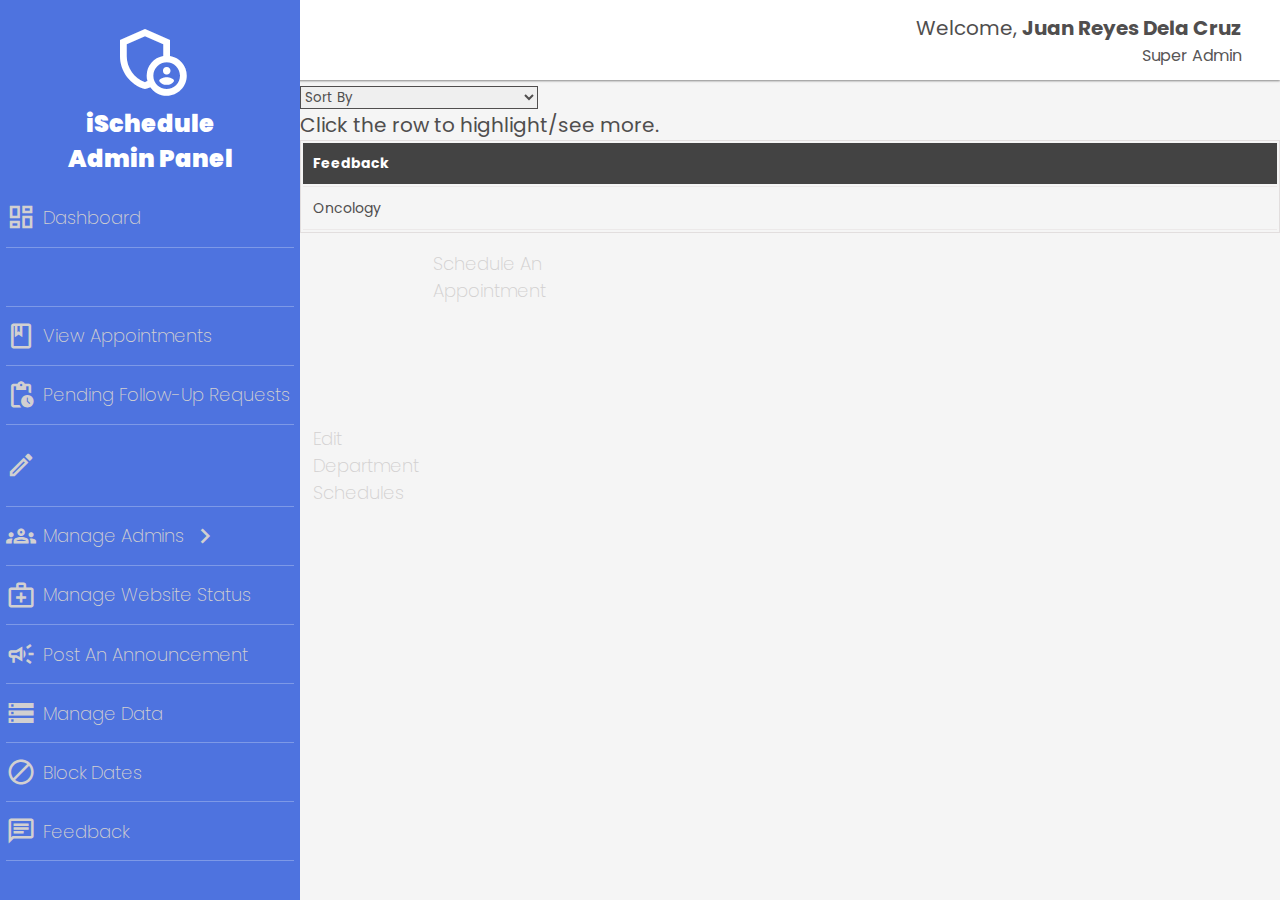
==== index.html @ d6fb269b "Finish feedback layout" ====
<!DOCTYPE html>
<html lang="en">
<head>
    <meta charset="UTF-8">
    <meta name="viewport" content="width=device-width, initial-scale=1.0">

    <!-- AOS -->
    <link rel="stylesheet" href="https://unpkg.com/aos@next/dist/aos.css" />
    <script defer src="https://unpkg.com/aos@next/dist/aos.js"></script>

    <!-- BOOTSTRAP -->
    <link href="https://cdn.jsdelivr.net/npm/bootstrap@5.3.0/dist/css/bootstrap.min.css" rel="stylesheet" integrity="sha384-9ndCyUaIbzAi2FUVXJi0CjmCapSmO7SnpJef0486qhLnuZ2cdeRhO02iuK6FUUVM" crossorigin="anonymous">
    <script defer src="https://cdn.jsdelivr.net/npm/bootstrap@5.3.0/dist/js/bootstrap.bundle.min.js" integrity="sha384-geWF76RCwLtnZ8qwWowPQNguL3RmwHVBC9FhGdlKrxdiJJigb/j/68SIy3Te4Bkz" crossorigin="anonymous"></script>
    
    <!-- GOOGLE API -->
    <link href="https://fonts.googleapis.com/icon?family=Material+Icons+Outlined" rel="stylesheet">
    
    <link rel="stylesheet" href="./css/main.css">

    <script defer src="./js/calendarGenerator.js"></script>
    <script defer src="./js/index.js"></script>
    <script defer src="./js/htmlContent.js"></script>
    <title>iSchedule Admin</title>
</head>
<body>
    <div class="darken-screen"></div>
    <header>
        <div class="wrapper">
            <div class="header__left">
                <button class="header-btn" data-click="doNothing">
                    <div class="header-btn burger-ico" data-click="doNothing"></div>
                </button>
            </div>
            <div class="header__right">
                <div class="greeting" data-click="doNothing">
                    <span class="welcome accBtn" data-click="doNothing">Welcome,&nbsp</span>
                    <span class="account-name accBtn"data-click="doNothing">Juan Reyes Dela Cruz</span>
                </div>
                <div class="role accBtn" data-click="doNothing">Super Admin</div>
                <div class="account-setting">
                    <button class="account-setting__content account-setting__link--myAcc" onclick="generateAccountSettings()">
                        <span class="material-icons-outlined ico-acc">manage_accounts</span>
                        Account Settings
                    </button>
                    <button class="account-setting__content account-setting__btn--logout" style="color:red;" onclick="confirmSignOut()">
                        <span class="material-icons-outlined ico-acc" style="color:red;">logout</span>
                        Sign Out
                    </button> 
                </div>
            </div>
        </div>
    </header>
    <div class="nav-links" data-click="doNothing">
        <div class="nav-item-wrapper">
            <div class="nav-links__item nav-links__title" data-click="doNothing">
                <h1 data-click="doNothing"><span class="material-icons-outlined ico-admin"data-click="doNothing">admin_panel_settings</span>iSchedule <br> Admin Panel</h1>
            </div>
            <button class="nav-links__item" onclick="generateDashboard();">
                <span class="material-icons-outlined ico-nav">dashboard</span>
                Dashboard
            </button>
            <button class="nav-links__item" onclick="generateSchedule();">
                <span class="material-icons-outlined ico-nav">calendar_month</span>
                Schedule An Appointment
            </button>
            <button class="nav-links__item" onclick="generateViewSchedule();">
                <span class="material-icons-outlined ico-nav">book</span>
                View Appointments
            </button>
            <button class="nav-links__item" onclick="alert('gawan');">
                <span class="material-icons-outlined ico-nav">pending_actions</span>
                Pending Follow-Up Requests
            </button>
            <!-- IN HERE ASIDE SA PEDE IEDIT YUNG SCHEDULE PER DEPARTMENT PEDE RIN IBLOCK OR ISARADO ALL INCOMING APPOINTMENTS -->
            <button class="nav-links__item">
                <span class="material-icons-outlined ico-nav">edit_calendar</span>
                Edit Department Schedules
            </button>
            <div class="nav-links__item manage-admins" data-click="doNothing" onclick="showManageAdmins();">
                <button class="btn-content" id="btn--manage-admins" data-click="doNothing">
                    <span class="material-icons-outlined ico-nav" data-click="doNothing">groups</span>
                    Manage Admins
                    <span class="material-icons-outlined ico-nav change" data-click="doNothing">chevron_right</span>
                </button>
                <div class="manage-admins__sub-container" style="display: none;">
                    <button class="btn-content manage-admins__sub" onclick="generateAdminLogs();">
                        <span class="material-icons-outlined ico-nav--sub">feed</span>
                        Admin Logs
                    </button>
                    <button class="btn-content manage-admins__sub" onclick="generateAdminList();">
                        <span class="material-icons-outlined ico-nav--sub">format_list_bulleted</span>
                        Admin List
                    </button>
                    <button class="btn-content manage-admins__sub"  onclick="generateCreateAcc();">
                        <span class="material-icons-outlined ico-nav--sub">person_add_alt</span>
                        Create New Admin
                    </button>
                    <!-- <button class="btn-content manage-admins__sub" onclick="generateDisableAcc()">
                        <span class="material-icons-outlined ico-nav--sub">person_remove_alt_1</span>
                        Remove Admin
                    </button> -->
                </div>
            </div>
            <button class="nav-links__item" onclick="generateWebsiteStatus()">
                <span class="material-icons-outlined ico-nav">medical_services</span>
                Manage Website Status
            </button>
            <button class="nav-links__item" onclick="generatePostAnnouncement()">
                <span class="material-icons-outlined ico-nav">campaign</span>
                Post An Announcement
            </button>
            <!-- dito pede mag perma delete ng schedules logs admins data whatever -->
            <button class="nav-links__item" onclick="generateManageData()">
                <span class="material-icons-outlined ico-nav">storage</span>
                Manage Data
            </button>
            <button class="nav-links__item" onclick="generateBlockDates()">
                <span class="material-icons-outlined ico-nav">block</span>
                Block Dates
            </button>
            <button class="nav-links__item" onclick="alert('gawan')">
                <span class="material-icons-outlined ico-nav">chat</span>
                Feedback
            </button>
        </div>
    </div>
    <main>
        <!-- Gawin dito sa HTML yung pages then icut then paste the innerHtml -->
        <!-- Yung overflow:auto sa section natin ipasok was sa main -->
        <section class="feedback">
            <div class="feedback-content">
                <select class="form-select" aria-label="Default select example">
                    <option value="" selected hidden disabled>Sort By</option>
                    <option value="">Oldest to Latest</option>
                    <option value="">Latest to Oldest</option>
                    <option value="">Lowest Rating to Highest Rating</option>
                    <option value="">Highest Rating to Lowest Rating</option>
                </select>
                <div class="feedback__table">
                    <span>Click the row to highlight/see more.</span>
                    <div class="table-container">
                        <table class="schedule-table">
                            <thead>
                                <tr>
                                    <th>Feedback</th>
                                </tr>
                            </thead>
                            <tbody>
                                <tr>
                                    <td>Oncology</td>
                                </tr>         
                            </tbody>
                        </table>
                    </div>
                </div>
            </div>
        </section>
    </main>
    <button type="button" class="btn btn-primary modal-launcher" data-bs-toggle="modal" data-bs-target="#staticBackdrop" style="display:none">
        Launch static backdrop modal
    </button>
    <div class="modal fade" id="staticBackdrop" data-bs-backdrop="static" data-bs-keyboard="false" tabindex="-1" aria-hidden="true">
        <div class="modal-dialog modal-dialog-centered">
        <div class="modal-content">
            <div class="modal-header">
            <h1 class="modal-title fs-5" id="staticBackdropLabel">Modal title</h1>
            <button type="button" class="btn-close" data-bs-dismiss="modal" aria-label="Close"></button> 
            </div>
            <div class="modal-body">
            ...
            </div>
            <div class="modal-footer">
            <button type="button" class="btn btn-secondary negative" data-bs-dismiss="modal">Close</button>
            <button type="button" class="btn btn-primary positive" data-bs-dismiss="modal">Understood</button>
            </div>
        </div>
        </div>
      </div>
</body>
</html>
---- css/main.css ----
@import url("https://fonts.googleapis.com/css2?family=Poppins&display=swap");
* {
  box-sizing: border-box;
  font-family: "Poppins", sans-serif;
  color: rgb(80, 78, 78);
  margin: 0;
  padding: 0;
}

input, select, textarea, input:focus, select:focus, textarea:focus {
  outline: none !important;
  border-width: 1px !important;
  border-color: rgb(80, 78, 78);
}

*::-webkit-scrollbar {
  height: 0.8rem;
  width: 0.8rem;
  margin-right: 20px !important;
}

*::-webkit-scrollbar-track {
  box-shadow: inset 0 0 6px rgba(82, 111, 189, 0);
  background-color: rgb(232, 228, 228);
}

*::-webkit-scrollbar-thumb {
  background-color: rgb(209, 208, 208);
  outline: 1px solid rgba(204, 202, 202, 0.69);
}

*::-webkit-scrollbar-thumb:hover {
  background-color: rgb(191, 189, 189);
}

label:hover {
  cursor: pointer;
}

.form-select {
  border: 1px solid rgb(80, 78, 78) !important;
  border-width: 1px !important;
}

.form-select:focus {
  border-color: unset !important;
  box-shadow: unset !important;
}

.form-check-input:hover {
  cursor: pointer;
}

.form-check-input:focus {
  box-shadow: unset !important;
}

html {
  font-size: 11px;
}

body {
  width: 100vw;
  height: -moz-fit-content;
  height: fit-content;
  min-height: 100vh;
  display: flex;
  flex-flow: column;
  overflow-x: hidden;
  background-color: whitesmoke;
  position: relative;
}

main {
  flex: 1;
  width: 100%;
  height: 100%;
}

.wrapper {
  margin: 0 auto;
  max-width: 1920px;
  width: 100%;
  height: 50px;
  display: flex;
  flex-flow: row nowrap;
  justify-content: space-between;
  align-items: center;
  -webkit-user-select: none;
     -moz-user-select: none;
          user-select: none;
}

header {
  width: 100%;
  background-color: white;
  box-shadow: 0px 1px 2px rgba(73, 73, 73, 0.633);
  padding: 0 3vw;
  z-index: 9;
}
header .header__left {
  display: flex;
  flex-flow: row nowrap;
  align-items: center;
  gap: 2vw;
  justify-content: flex-start;
}
header .header__right {
  width: 100%;
  display: flex;
  align-items: flex-end;
  justify-content: center;
  flex-flow: column;
  position: relative;
}

.header__right .greeting {
  width: 100%;
  display: flex;
  flex-flow: row nowrap;
  justify-content: flex-end;
  font-size: 1rem;
}
.header__right .greeting .account-name {
  font-weight: 700;
}
.header__right .greeting .welcome:hover, .header__right .greeting .account-name:hover {
  cursor: pointer;
}
.header__right .role {
  width: 100%;
  color: rgb(88, 86, 86);
  font-size: 0.8rem;
  text-align: right;
}
.header__right .role:hover {
  cursor: pointer;
}
@keyframes appear {
  0% {
    height: 0;
  }
  20% {
    height: 20%;
  }
  40% {
    height: 40%;
  }
  60% {
    height: 60%;
  }
  80% {
    height: 80%;
  }
  100% {
    height: 100%;
  }
}
.header__right .account-setting {
  display: none;
  width: 100%;
  max-width: 150px;
  height: -moz-fit-content;
  height: fit-content;
  background-color: white;
  border-radius: 5px;
  box-shadow: inset 0px 0px 2px rgba(20, 20, 20, 0.589);
  flex-flow: column;
  justify-content: center;
  align-items: center;
  overflow: hidden;
  position: absolute;
  top: 30px;
}
.header__right .account-setting .account-setting__content {
  background-color: transparent;
  text-decoration: none;
  border: unset;
  color: rgb(80, 78, 78);
  font-weight: 700;
  width: 100%;
  height: -moz-fit-content;
  height: fit-content;
  display: flex;
  flex-flow: row nowrap;
  align-items: center;
  justify-content: flex-start;
  gap: 5px;
  font-size: 1rem;
  padding: max(13px, 0.7vw);
}
.header__right .account-setting .account-setting__content:hover {
  background-color: rgb(208, 206, 206);
}
.header-btn {
  display: flex;
  align-items: center;
  justify-content: flex-start;
  max-width: 60px;
  min-width: 40px;
  width: 5vw;
  height: 40px;
  border: unset;
  z-index: 1;
  background-color: transparent;
}
.header-btn .burger-ico {
  background-color: transparent;
  border: 2px solid rgb(80, 78, 78);
  max-width: 40px;
  min-width: 30px;
  width: 5vw;
  position: relative;
  height: 3px;
  border-radius: 5px;
}
.header-btn .burger-ico::before, .header-btn .burger-ico::after {
  content: "";
  border: 2px solid rgb(80, 78, 78);
  max-width: 40px;
  min-width: 30px;
  width: 5vw;
  position: absolute;
  height: 3px;
  left: -2px;
  bottom: 7px;
  border-radius: 5px;
}
.header-btn .burger-ico::after {
  top: 7px;
}

.darken-screen {
  background-color: black;
  height: 100%;
  min-height: 100vh;
  width: 100vw;
  opacity: 0.5;
  position: absolute;
  display: none;
  transition-duration: 500ms;
  z-index: 998;
}

.nav-item-wrapper {
  width: 100%;
  display: flex;
  flex-flow: column;
  justify-content: center;
  align-items: flex-start;
  height: 95vh;
}

.nav-links {
  background-color: #4e73df;
  width: 50vw;
  position: absolute;
  height: 100%;
  left: -300px;
  transition-duration: 400ms;
  max-width: 300px;
  z-index: 999;
  padding: max(5px, 0.5vw);
}
.nav-links .ico-nav, .nav-links .ico-nav--sub {
  color: rgb(210, 208, 208);
  font-size: 1.5rem;
}
.nav-links h1 {
  width: 100%;
  color: white;
  font-size: 1.2rem;
  display: flex;
  flex-flow: column;
  justify-content: flex-start;
  align-items: center;
  gap: max(5px, 0.5vw);
  text-align: center;
  font-weight: 1000;
}
.nav-links .ico-admin {
  color: white;
  font-size: 4rem;
}

.nav-links__item {
  height: max(35px, 15%);
  border: unset;
  display: flex;
  font-size: 0.9rem;
  justify-content: flex-start;
  align-items: center;
  color: rgb(210, 208, 208);
  font-weight: 200;
  border-bottom: 1px solid rgba(255, 255, 255, 0.27);
  gap: max(5px, 0.5vw);
  text-align: left;
  width: 100%;
  -webkit-user-select: none;
     -moz-user-select: none;
          user-select: none;
  background-color: transparent;
}

.manage-admins {
  height: max(35px, 15%);
  display: flex;
  flex-flow: column;
  justify-content: center;
  align-items: flex-start;
  border-bottom: 1px solid rgba(255, 255, 255, 0.27);
  position: relative;
}
@keyframes appear {
  0% {
    transform: translate(-200px, 0px);
  }
  25% {
    transform: translate(-150px, 0px);
  }
  50% {
    transform: translate(-100px, 0px);
  }
  75% {
    transform: translate(-50px, 0px);
  }
  100% {
    transform: translate(0, 0px);
  }
}
.manage-admins .manage-admins__sub-container {
  position: absolute;
  background-color: #4e73df;
  top: 0;
  left: 105%;
  transition-duration: 1s;
  width: 100%;
  padding: 0 max(10px, 0.5vw);
  animation-name: appear;
  animation-duration: 200ms;
  animation-iteration-count: 1;
  animation-timing-function: ease-in-out;
}
.manage-admins .manage-admins__sub {
  margin: 20px 0;
  font-size: 0.8rem;
}
.manage-admins .manage-admins__sub:hover, .manage-admins .manage-admins__sub:hover .ico-nav--sub {
  color: white;
}

.manage-admins__sub:hover .ico-nav--sub {
  cursor: pointer !important;
  color: white;
}

.manage-admins:hover .ico-nav, .manage-admins:hover #btn--manage-admins {
  cursor: pointer !important;
  color: white;
}

.btn-content {
  min-height: max(35px, 15%);
  height: -moz-fit-content;
  height: fit-content;
  display: flex;
  border: unset;
  justify-content: flex-start;
  align-items: center;
  color: rgb(210, 208, 208);
  font-weight: 200;
  gap: max(5px, 0.5vw);
  text-align: left;
  width: 100%;
  -webkit-user-select: none;
     -moz-user-select: none;
          user-select: none;
  background-color: transparent;
  font-size: 0.9rem;
}

button.nav-links__item:hover, button.nav-links__item:hover .ico-nav {
  color: white;
  cursor: pointer;
}

.nav-links__title {
  width: 100%;
  padding-top: max(10px, 1vw);
  height: -moz-fit-content;
  height: fit-content;
  margin-bottom: max(10px, 1vw);
  border-bottom: unset;
  -webkit-user-select: none;
     -moz-user-select: none;
          user-select: none;
}

.nav-links__title:hover {
  cursor: unset;
}

.account {
  width: 100%;
  display: flex;
  flex-flow: row nowrap;
  justify-content: space-between;
}

.acc-details .welcome {
  color: white;
}
.acc-details .account-name {
  color: white;
}
.acc-details .role {
  color: white;
}

.btn--logout {
  background-color: red;
  border: 1px solid rgb(147, 9, 9);
  color: white;
  width: 25%;
  height: 25px;
  border-radius: 5px;
  font-size: 1rem;
  font-weight: 700;
}

@media only screen and (min-width: 400px) {
  html {
    font-size: 15px;
  }
  .wrapper {
    height: 60px;
  }
  header .header__left {
    width: 50%;
    gap: 1vw;
  }
  header .header__left h1 {
    font-size: 1.5rem;
  }
  .header__right .account-setting {
    top: 45px;
  }
  .header-btn .burger-ico::before, .header-btn .burger-ico::after {
    bottom: 10px;
  }
  .header-btn .burger-ico::after {
    top: 10px;
  }
}
@media only screen and (min-width: 900px) {
  .wrapper {
    height: 80px;
  }
  .header-btn {
    display: none;
  }
  .nav-links {
    left: 0 !important;
  }
  html {
    font-size: 20px;
  }
  .header__right .account-setting {
    top: 60px;
  }
  .darken-screen {
    display: none !important;
  }
  main {
    padding-left: 300px;
  }
}
.ico-acc {
  color: rgb(80, 78, 78);
}

.add-admin {
  width: 100%;
  height: 100%;
}

.form-container {
  width: 100%;
  height: 100%;
  display: flex;
  justify-content: center;
  align-items: flex-start;
  overflow: hidden;
}

.form {
  box-shadow: 0 0 10px rgba(110, 110, 110, 0.558);
  background-color: white;
  width: max(280px, 40%);
  height: -moz-fit-content;
  height: fit-content;
  border-radius: max(7px, 1vw);
  margin: max(10px, 1.5vw) 0;
  padding: max(10px, 1vw) max(20px, 5vw);
  overflow: hidden;
  border-bottom: min(10px, 5vw) solid #7995e7;
  display: grid;
  grid-template-columns: repeat(auto-fit, minmax(100%, 1fr));
  gap: max(15px, 1.5vw);
  justify-items: center;
  position: relative;
  transition-duration: 500ms;
}
.form input {
  outline: none;
}
.form input:hover {
  border: unset;
}
.form input:focus {
  outline: unset;
}
.form h2 {
  display: flex;
  align-items: center;
  flex-flow: column;
  gap: max(5px, 0.5vw);
  font-size: 1.3rem;
  color: #4e73df;
  font-weight: 700;
  -webkit-user-select: none;
     -moz-user-select: none;
          user-select: none;
}
.form .ico-nav {
  font-size: 3rem;
  border-radius: 100px;
  padding: max(15px, 1.2vw);
  -webkit-user-select: none;
     -moz-user-select: none;
          user-select: none;
  transition-duration: 500ms;
  z-index: 1;
  background-color: #4e73df;
  color: white;
  border: 5px solid white;
}

.custom-shape-divider-top-1689432371 {
  position: absolute;
  top: 0;
  left: 0;
  width: 100%;
  overflow: hidden;
  line-height: 0;
}

.custom-shape-divider-top-1689432371 svg {
  position: relative;
  display: block;
  width: calc(133% + 1.3px);
  height: 100px !important;
}

.custom-shape-divider-top-1689432371 .shape-fill {
  fill: #4e73df;
}

/** For tablet devices **/
@media (min-width: 768px) and (max-width: 1023px) {
  .custom-shape-divider-top-1689432371 svg {
    width: calc(140% + 1.3px);
    height: 201px;
  }
}
/** For mobile devices **/
@media (max-width: 767px) {
  .custom-shape-divider-top-1689432371 svg {
    width: calc(142% + 1.3px);
    height: 85px;
  }
}
.input-container {
  border: 2px solid rgb(80, 78, 78);
  height: min(50px, 10vw);
  display: flex;
  flex-flow: row nowrap;
  justify-content: flex-start;
  align-items: center;
  border-radius: max(5px, 0.5vw);
  padding: 2px;
  width: 100%;
  max-width: 500px;
}
.input-container input {
  border: unset;
  border-radius: max(10px, 1vw);
  padding: 0 max(5px, 1vw);
  min-height: 20px;
  font-weight: 500;
  width: 100%;
}
.input-container input:focus ~ label,
.input-container input:valid ~ label {
  color: #4e73df;
  font-size: 0.9rem;
  transform: translate(5%, -110%);
}
.input-container label {
  color: rgb(80, 78, 78);
  position: absolute;
  background-color: whitesmoke;
  padding: 0 max(3px, 0.2vw);
  background-color: white;
  transition-duration: 200ms;
  font-size: 0.8rem;
}
.input-container label:hover {
  cursor: text;
}
.input-container .ico-pass {
  margin-right: 1%;
  font-size: 1rem;
  color: rgb(80, 78, 78);
}
.input-container .ico-pass:hover {
  cursor: pointer;
}

.btn--addAdmin {
  background-color: #0577fa;
  color: white;
  border: unset;
  border-radius: max(10px, 0.5vw);
  width: 100%;
  height: max(40px, 3vw);
}

.btn--addAdmin:hover {
  background-color: #1e85fb;
}

.radio-container {
  width: 120%;
  flex: 1 0 auto;
  display: flex;
  flex-flow: row nowrap;
  justify-content: center;
  gap: max(15px, 1vw);
  font-size: 0.9rem;
}
.radio-container .radiobtn-container {
  display: flex;
  flex-flow: row nowrap;
  align-items: center;
  justify-content: flex-start;
  gap: max(3px, 0.3vw);
}
.radio-container .radiobtn-container label {
  color: #4e73df;
  font-weight: 700;
}

@media only screen and (min-width: 450px) {
  .form {
    width: 90%;
  }
}
@media only screen and (min-width: 1200px) {
  .form {
    width: max(300px, 40%);
  }
  .form:hover .ico-nav {
    background-color: white;
    color: #4e73df;
    border: 5px solid #4e73df;
    transform: rotate(360deg);
    cursor: pointer;
  }
  .btn--addAdmin {
    width: 60%;
  }
}
input:-webkit-autofill,
input:-webkit-autofill:hover,
input:-webkit-autofill:focus {
  -webkit-box-shadow: 0 0 0px 1000px white inset;
}

.admin-logs-wrapper, .admin-list-wrapper {
  width: 95%;
  background-color: white;
  padding: max(10px, 2vw);
  box-shadow: 0 0 10px rgba(110, 110, 110, 0.558);
  border-radius: max(10px, 1.2vw);
  display: flex;
  flex-flow: column;
  justify-content: flex-start;
  align-items: center;
  max-height: 80vh;
}

.admin-logs, .admin-list {
  margin-top: max(15px, 1vw);
  display: flex;
  width: 100%;
  height: 80vh;
  flex-flow: column;
  justify-content: flex-start;
  align-items: center;
}
.admin-logs .admin-logs__body, .admin-logs .admin-table__body, .admin-list .admin-logs__body, .admin-list .admin-table__body {
  display: flex;
  flex-flow: column;
  justify-content: center;
  align-items: center;
  width: 100%;
  border-radius: max(7px, 1vw);
}
.admin-logs h2, .admin-list h2 {
  font-size: 1.5rem;
  font-weight: 600;
}
.admin-logs span, .admin-list span {
  margin-top: max(5px, 1vw);
  color: gray;
  font-size: 0.8rem;
}

.admin-logs__body .search-container {
  width: 40%;
  min-width: 250px;
  display: flex;
  flex-flow: row nowrap;
  align-items: flex-start;
  height: max(30px, 3vw);
  margin: max(10px, 1vw);
}
.admin-logs__body .search-container input {
  width: 100%;
  border: 2px solid rgb(80, 78, 78);
  border-radius: max(10px, 1vw) 0 0 max(10px, 1vw);
  height: 100%;
  border-right: unset;
  padding: 0 max(10px, 1vw);
}
.admin-logs__body .search-container input:focus {
  outline: unset;
}
.admin-logs__body .search-container button {
  background-color: white;
  border: 1px solid rgb(80, 78, 78);
  border-left: unset;
  width: max(30px, 3vw);
  border-radius: 0 max(10px, 1vw) max(10px, 1vw) 0;
  display: flex;
  align-items: center;
  justify-content: center;
  height: 100%;
}
.admin-logs__body .search-container button:hover {
  background-color: white;
}
.admin-logs__body .search-container .ico-search {
  color: rgb(80, 78, 78);
  font-size: 1.3rem;
  display: flex;
  margin: unset;
  align-items: center;
  justify-content: center;
}
.admin-logs__body button {
  background-color: #0577fa;
  border: unset;
  color: white;
  border-radius: max(4px, 0.5vw);
  padding: max(5px, 0.4vw);
  min-width: 70px;
  width: 100%;
  height: 100%;
}
.admin-logs__body button:hover {
  background-color: #1e85fb;
}

.admin-logs__filters {
  width: 100%;
  display: grid;
  grid-template-columns: repeat(auto-fit, minmax(40%, 1fr));
  gap: max(10px, 1vw);
  justify-items: flex-start;
  margin-bottom: max(15px, 1vw);
}
.admin-logs__filters input[type=date] {
  width: 100%;
  height: 100%;
  position: relative;
  border-radius: 0.375rem;
  padding: 0.375rem 2.25rem 0.375rem 0.75rem;
  text-align: left;
  background-color: white;
}
.admin-logs__filters input[type=date]::-webkit-calendar-picker-indicator {
  position: absolute;
  width: 100%;
  opacity: 0;
}
.admin-logs__filters .DatePickerInput::-webkit-inner-spin-button,
.admin-logs__filters .DatePickerInput::-webkit-calendar-picker-indicator {
  opacity: 0 !important;
  -webkit-appearance: none !important;
}
.admin-logs__filters .form-select {
  width: 100%;
  height: 100%;
  min-width: unset !important;
}

.table-container {
  width: 100%;
  max-height: 40vh;
  overflow: auto !important;
  border: 1px solid rgb(226, 222, 222);
}

.logs-table {
  width: 100%;
}

thead tr th {
  background-color: rgb(67, 67, 67);
  color: white;
  position: sticky;
  top: 0;
}

tr {
  width: 100%;
}

th {
  text-align: left;
  padding: max(10px, 0.8vw);
  -webkit-user-select: none;
     -moz-user-select: none;
          user-select: none;
  font-size: 0.7rem;
  max-width: max(5vw, 100px);
}

td {
  padding: max(10px, 0.8vw);
  text-align: left;
  max-width: max(5vw, 100px);
  overflow: hidden;
  text-overflow: ellipsis;
  white-space: nowrap;
  border: 1px solid rgb(236, 233, 233);
  transition-duration: 200ms;
  font-size: 0.7rem;
  border-right: none;
  border-left: none;
}
td button {
  background-color: transparent;
  border: unset;
  display: flex;
  justify-content: center;
  align-items: center;
  width: 100%;
  text-align: left;
  border-radius: 20px;
  height: 100%;
  gap: max(2px, 0.3vw);
}

td:hover {
  cursor: pointer;
}

.selected {
  overflow: unset;
  text-overflow: unset;
  white-space: unset;
  background-color: #0577fa;
  color: white;
  cursor: pointer;
}

.admin-table {
  width: 100%;
}
.admin-table td:nth-child(4) button, .admin-table th:nth-child(4) button {
  display: flex;
  justify-content: flex-start;
}
.admin-table .ico-list {
  margin: unset;
  height: unset;
  font-size: 1rem;
}
.admin-table .ico-edit {
  color: rgb(135, 176, 241);
  border-radius: 50px;
  padding: 4px;
  font-size: 0.7rem;
}
.admin-table .editBtn:hover .ico-edit {
  color: #9ebff4;
  cursor: pointer;
}
.admin-table .removeAdmin {
  color: red;
}
.admin-table .removeAdmin:hover {
  cursor: pointer;
  color: #cc0000;
}

.logs-table tr:nth-child(even), .admin-table tr:nth-child(even), .date-table tr:nth-child(even) {
  background-color: rgb(236, 235, 235);
}

.admin-table__body {
  display: flex;
  justify-content: center;
}
.admin-table__body .search-container {
  width: 40%;
  min-width: 250px;
  display: flex;
  flex-flow: row nowrap;
  align-items: flex-start;
  height: max(30px, 3vw);
}
.admin-table__body .ico-search {
  color: rgb(80, 78, 78);
  font-size: 1.3rem;
  display: flex;
  margin: unset;
  align-items: center;
  justify-content: center;
}
.admin-table__body input {
  width: 100%;
  border: 2px solid rgb(80, 78, 78);
  border-radius: max(10px, 1vw) 0 0 max(10px, 1vw);
  height: 100%;
  border-right: unset;
  padding: 0 max(10px, 1vw);
}
.admin-table__body input:focus {
  outline: unset;
}
.admin-table__body button {
  background-color: white;
  border: 1px solid rgb(80, 78, 78);
  border-left: unset;
  width: max(30px, 3vw);
  border-radius: 0 max(10px, 1vw) max(10px, 1vw) 0;
  display: flex;
  align-items: center;
  justify-content: center;
  height: 100%;
}

.block-date {
  width: 100%;
  height: -moz-fit-content;
  height: fit-content;
  display: flex;
  flex-flow: row-reverse wrap;
  justify-content: center;
  align-items: flex-start;
  gap: max(10px, 2vw);
  overflow: hidden;
}
.block-date .add-date {
  margin: max(15px, 1vw) 0;
  height: -moz-fit-content;
  height: fit-content;
  width: 95%;
  background-color: white;
  padding: max(20px, 2vw);
  display: flex;
  flex-flow: column;
  align-items: center;
  gap: max(10px, 1vw);
  border-radius: max(10px, 1.2vw);
  box-shadow: 0 0 10px rgba(110, 110, 110, 0.558);
}
.block-date .add-date span {
  position: relative;
  top: 10px;
  color: gray;
  font-size: 0.8rem;
}
.block-date .add-date .date-picker {
  width: 100%;
  display: flex;
  justify-content: flex-start;
}
.block-date .add-date input {
  background-color: transparent;
  border: unset;
  border-bottom: 2px solid gray;
  border-radius: unset;
  text-align: center;
}
.block-date .add-date input:focus {
  outline: unset;
}
.block-date .add-date #block-day, .block-date .add-date #block-month {
  flex: 1;
  min-width: 0;
}
.block-date .add-date #block-year {
  flex: 2;
  min-width: 0;
}
.block-date .other-info {
  display: flex;
  flex-flow: column;
  justify-content: flex-start;
  align-items: center;
  width: 100%;
  gap: max(10px, 2vw);
}
.block-date .other-info input {
  text-align: center;
  width: 100%;
}
.block-date .btn-submitblock {
  margin-top: auto;
  border: unset;
  color: white;
  background-color: #0577fa;
  width: 100%;
  border-radius: max(7px, 0.5vw);
  height: max(40px, 3vw);
}
.block-date .btn-submitblock:hover {
  background-color: #1e85fb;
}
.date-table {
  width: 100%;
}
.date-table thead {
  width: 100%;
}
.date-table tbody {
  width: 100%;
}
.date-table .removeDate {
  color: red;
}
.date-table .removeDate:hover {
  color: #cc0000;
}

.form-check-input {
  width: max(22px, 3vw) !important;
  max-width: 40px;
  border-radius: max(15px, 1vw) !important;
  background-color: #0577fa !important;
}

.website-status {
  background-color: whitesmoke;
  width: 100%;
  display: flex;
  justify-content: center;
  align-items: flex-start;
}
.website-status .website-status__wrapper {
  position: relative;
  background-color: white;
  width: 80%;
  height: -moz-fit-content;
  height: fit-content;
  margin-top: max(15px, 1vw);
  border-radius: max(7px, 1vw);
  display: flex;
  flex-flow: column;
  align-items: center;
  box-shadow: 0 0 10px rgba(110, 110, 110, 0.558);
  overflow: hidden;
}

.status {
  width: 100%;
  display: flex;
  flex-flow: column;
  align-items: center;
  padding: max(10px, 2vw);
  border-bottom: 2px solid rgba(112, 109, 109, 0.177);
  background-color: white;
}
.status .status__header {
  width: 100%;
  display: flex;
  flex-flow: row nowrap;
  justify-content: center;
  align-items: center;
  color: rgb(10, 204, 10);
  font-size: 2rem;
  font-weight: 700;
  -webkit-user-select: none;
     -moz-user-select: none;
          user-select: none;
}
.status .status__header .ico-live {
  color: rgb(10, 204, 10);
  font-size: 3rem;
  background-color: white;
}
.status .status__msg {
  max-width: 100%;
  text-align: center;
  overflow: auto;
  word-wrap: break-word;
  font-size: 0.9rem;
  color: gray;
  font-weight: 100;
}
.status .status__msg .msg-label {
  font-weight: 600;
}

.change-status {
  width: 100%;
  display: flex;
  flex-flow: column;
  padding: max(15px, 2vw);
  align-items: center;
  gap: max(10px, 1vw);
  border-radius: 20px;
  overflow: hidden;
}
.change-status .msg-container {
  width: 100%;
}
.change-status .msg-container label {
  font-weight: 600;
}
.change-status #statusMsg {
  width: 100%;
  resize: none;
  padding: max(10px, 1vw);
  border-radius: max(10px, 1vw);
}
.change-status #msg:focus {
  outline: none;
}
.change-status .form-select {
  width: 30%;
  min-width: 150px;
}
.change-status button {
  background-color: #0577fa;
  color: white;
  height: max(40px, 3vw);
  border-radius: max(5px, 0.5vw);
  border: unset;
  width: 100%;
  max-width: 600px;
}
.change-status button:hover {
  background-color: #1e85fb;
}
.change-status h3 {
  font-size: 1rem;
  margin: 0;
  padding: 0;
}

.modal-title {
  font-weight: 1000 !important;
  font-size: 1.3rem !important;
}

#textAreaCounter {
  text-align: right;
  color: gray;
}

.manage-data {
  display: flex;
  justify-content: center;
  align-items: flex-start;
  width: 100%;
  height: 85vh;
  overflow: hidden;
}
.manage-data .manage-date__content {
  width: 80%;
  margin-top: max(20px, 1.5vw);
  background-color: white;
  border-radius: max(7px, 1vw);
  box-shadow: 0 0 10px rgba(110, 110, 110, 0.558);
  padding: max(20px, 2vw);
  display: flex;
  flex-flow: column;
  gap: max(30px, 2vw);
}

.manage-date__content .field {
  padding-bottom: max(10px, 1vw);
  border-bottom: 1px solid rgba(97, 95, 95, 0.556);
}
.manage-date__content .field__name {
  font-weight: 700;
  font-size: 1.2rem;
}
.manage-date__content .field__desc {
  font-weight: 400;
  color: gray;
  font-size: 0.8rem;
}
.manage-date__content .field__delete-btn {
  border: unset;
  background-color: red;
  color: white;
  border-radius: max(5px, 0.5vw);
  padding: max(5px, 0.2vw);
  width: 40%;
  margin-left: auto !important;
  max-width: 120px;
}
.manage-date__content .field__delete-btn:hover {
  background-color: #cc0000;
}

.postAnnouncement {
  width: 100%;
  display: flex;
  justify-content: center;
  align-items: center;
}
.postAnnouncement .postAnnouncement__content {
  margin-top: max(15px, 1vw);
  background-color: white;
  width: 80%;
  border-radius: max(7px, 1vw);
  display: flex;
  flex-flow: column;
  justify-content: flex-start;
  align-items: center;
  padding: max(15px, 2vw);
  gap: max(10px, 1vw);
  box-shadow: 0 0 10px rgba(110, 110, 110, 0.558);
}

.postAnnouncement__content .announcement__input-container {
  width: 100%;
  display: flex;
  flex-flow: column;
}
.postAnnouncement__content .announcement__input-container label {
  font-weight: 600;
}
.postAnnouncement__content .announcement__input-container input {
  border-radius: max(5px, 0.5vw);
  padding: max(10px, 0.5vw);
}
.postAnnouncement__content .announcement__input-container textarea {
  border-radius: max(10px, 0.5vw);
  resize: none;
  padding: max(10px, 1vw);
}
.postAnnouncement__content .announcement__input-container div {
  text-align: right;
}
.postAnnouncement__content button {
  background-color: #0577fa;
  color: white;
  border: unset;
  border-radius: max(5px, 0.5vw);
  height: max(40px, 3vw);
  width: 100%;
  max-width: 600px;
}
.postAnnouncement__content button:hover {
  background-color: #1e85fb;
}

.dashboard {
  width: 100%;
  height: 100%;
  display: flex;
  flex-flow: row wrap;
  justify-content: center;
  align-items: center;
  overflow: hidden;
}
.dashboard .dashboard__left {
  flex: 1 0 auto;
  margin-top: max(15px, 1vw);
  width: 50%;
  min-width: 320px;
  max-width: 960px;
  height: 80vh;
}
.dashboard .dashboard__right {
  flex: 1 0 auto;
  margin-top: max(15px, 1vw);
  width: 50%;
  min-width: 320px;
  max-width: 960px;
  height: 80vh;
}

.dashboard__left {
  display: flex;
  flex-flow: row wrap;
  justify-content: center;
  align-items: flex-start;
  margin: max(15px, 1vw) 0;
  gap: 6%;
}
.dashboard__left .dashboard__stats {
  width: 90%;
  height: 47%;
  background-color: white;
  box-shadow: 0 0 10px rgba(110, 110, 110, 0.558);
  border-radius: max(10px, 1.2vw);
  display: flex;
  flex-flow: row wrap;
  overflow: hidden;
}
.dashboard__left .dashboard__stats .dashboard__block {
  flex: 1 0 30%;
  max-width: 33.333%;
  height: 50%;
  display: flex;
  justify-content: center;
  align-items: center;
  color: white;
  font-weight: 600;
  text-align: center;
  font-size: 0.6rem;
  flex-flow: column;
  -webkit-user-select: none;
     -moz-user-select: none;
          user-select: none;
  padding: max(5px, 0.5vw);
}
.dashboard__left .dashboard__stats .dashboard__block span {
  font-size: 1.3rem;
  font-weight: 1000;
  color: white;
  width: 100%;
  white-space: nowrap;
  overflow: hidden;
  text-overflow: ellipsis;
}
.dashboard__left .dashboard__stats .dashboard__block:nth-child(1) {
  background-color: rgb(239, 63, 63);
}
.dashboard__left .dashboard__stats .dashboard__block:nth-child(2) {
  background-color: rgb(57, 206, 149);
}
.dashboard__left .dashboard__stats .dashboard__block:nth-child(3) {
  background-color: rgb(181, 77, 229);
}
.dashboard__left .dashboard__stats .dashboard__block:nth-child(4) {
  background-color: rgb(63, 142, 239);
}
.dashboard__left .dashboard__stats .dashboard__block:nth-child(5) {
  background-color: rgb(239, 157, 63);
}
.dashboard__left .dashboard__stats .dashboard__block:nth-child(6) {
  background-color: rgb(113, 93, 226);
}
.dashboard__left .dashboard__per-dept {
  width: 90%;
  height: 47%;
  background-color: white;
  box-shadow: 0 0 10px rgba(110, 110, 110, 0.558);
  border-radius: max(10px, 1.2vw);
  padding: max(10px, 2vw);
  overflow-y: auto;
}
.dashboard__left .dashboard__per-dept select {
  font-size: 1rem;
  white-space: nowrap;
  overflow: hidden;
  text-overflow: ellipsis;
}

.dashboard__right {
  display: flex;
  justify-content: center;
  margin: max(15px, 1vw) 0;
  height: 100%;
}
.dashboard__right .dashboard__all-patients {
  height: 100%;
  width: 90%;
  background-color: white;
  max-height: 60vh;
  border-radius: max(10px, 1.2vw);
  overflow-y: auto;
  box-shadow: 0 0 10px rgba(110, 110, 110, 0.558);
}

.data-wrapper {
  width: 100%;
  height: 80%;
  display: grid;
  grid-template-columns: repeat(auto-fit, minmax(45%, 1fr));
  gap: max(30px, 1.5vw);
  padding: max(10px, 0.5vw);
}
.data-wrapper .data {
  font-size: 0.9rem;
  display: flex;
  justify-content: center;
  align-items: center;
}

.dashboard__header {
  display: flex;
  flex-flow: row nowrap;
  justify-content: center;
  align-items: center;
  margin-bottom: max(10px, 1.5vw);
  gap: max(5px, 0.5vw);
  padding: max(7px, 1vw);
}
.dashboard__header select {
  width: -moz-fit-content;
  width: fit-content;
  min-width: 40%;
}

.dept-bargraph {
  display: flex;
  width: 100%;
  flex-flow: column;
  overflow-y: auto;
  align-items: flex-start;
  gap: max(5px, 0.2vw);
  overflow: hidden;
}
.dept-bargraph .dept {
  color: rgb(80, 78, 78);
  display: flex;
  flex-flow: row nowrap;
  justify-content: flex-start;
  align-items: center;
  background-color: rgb(95, 205, 124);
  white-space: nowrap;
  padding-left: max(10px, 1vw);
  transition-duration: 500ms;
  -webkit-user-select: none;
     -moz-user-select: none;
          user-select: none;
  font-size: 0.8rem;
  height: 3vh;
}
.dept-bargraph .dept:hover {
  cursor: pointer;
  background-color: rgb(21, 247, 138);
}
.dept-bargraph .dept:nth-child(1) {
  width: 80.88%;
}
.dept-bargraph .dept:nth-child(2) {
  width: 40.88%;
}
.dept-bargraph .dept:nth-child(3) {
  width: 12.88%;
}
.dept-bargraph .dept:nth-child(4) {
  width: 10.88%;
}
.dept-bargraph .dept:nth-child(5) {
  width: 34.88%;
}
.dept-bargraph .dept:nth-child(6) {
  width: 35.88%;
}
.dept-bargraph .dept:nth-child(7) {
  width: 74.88%;
}
.dept-bargraph .dept:nth-child(8) {
  width: 42.88%;
}
.dept-bargraph .dept:nth-child(9) {
  width: 53.88%;
}
.dept-bargraph .dept:nth-child(10) {
  width: 11.88%;
}
.dept-bargraph .dept:nth-child(11) {
  width: 36.88%;
}
.dept-bargraph .dept:nth-child(12) {
  width: 15.88%;
}
.dept-bargraph .dept:nth-child(13) {
  width: 17.88%;
}
.dept-bargraph .dept:nth-child(14) {
  width: 41.88%;
}
.dept-bargraph .dept:nth-child(15) {
  width: 12.8%;
}
.dept-bargraph .dept:nth-child(16) {
  width: 15.88%;
}
.dept-bargraph .dept:nth-child(17) {
  width: 30.88%;
}

.account-settings {
  width: 100%;
  height: 85vh;
  display: flex;
  flex-flow: row nowrap;
  justify-content: center;
  align-items: flex-start;
  overflow: auto;
}
.account-settings .account-settings__content {
  position: relative;
  display: flex;
  flex-flow: column;
  align-items: center;
  width: 40%;
  max-width: 400px;
  min-width: 280px;
  height: -moz-fit-content;
  height: fit-content;
  min-height: 400px;
  background-color: white;
  box-shadow: 0 0 10px rgba(110, 110, 110, 0.558);
  border-radius: max(10px, 1.2vw);
  margin-top: max(15px, 1vw);
  padding: max(15px, 2vw);
  gap: max(20px, 2.5vw);
  overflow: hidden;
  padding-bottom: max(70px, 5%);
  border-bottom: min(10px, 5vw) solid #7995e7;
  /** For tablet devices **/
  /** For mobile devices **/
}
.account-settings .account-settings__content .custom-shape-divider-top-1689432371 {
  position: absolute;
  top: 0;
  left: 0;
  width: 100%;
  overflow: hidden;
  line-height: 0;
}
.account-settings .account-settings__content .custom-shape-divider-top-1689432371 svg {
  position: relative;
  display: block;
  width: calc(133% + 1.3px);
  height: 70px !important;
}
.account-settings .account-settings__content .custom-shape-divider-top-1689432371 .shape-fill {
  fill: #4e73df;
}
@media (min-width: 768px) and (max-width: 1023px) {
  .account-settings .account-settings__content .custom-shape-divider-top-1689432371 svg {
    width: calc(140% + 1.3px);
    height: 201px;
  }
}
@media (max-width: 767px) {
  .account-settings .account-settings__content .custom-shape-divider-top-1689432371 svg {
    width: calc(142% + 1.3px);
    height: 85px;
  }
}
.account-settings .account-settings__content .ico-acc {
  font-size: 3rem;
  border-radius: 100px;
  padding: max(15px, 1.2vw);
  -webkit-user-select: none;
     -moz-user-select: none;
          user-select: none;
  transition-duration: 500ms;
  z-index: 1;
  background-color: #4e73df;
  color: white;
  border: 5px solid white;
}
.account-settings .account-settings__content .account-settings__input-container {
  width: 100%;
  display: flex;
  flex-flow: column;
  border: unset;
  border: 2px solid #4e73df;
  border-radius: max(5px, 0.5vw);
  padding: max(7px, 0.5vw);
  -webkit-user-select: none;
     -moz-user-select: none;
          user-select: none;
  position: relative;
}
.account-settings .account-settings__content .account-settings__input-container .account-field {
  width: 100%;
  -webkit-user-select: none;
     -moz-user-select: none;
          user-select: none;
  font-weight: 700;
  height: 100%;
}
.account-settings .account-settings__content .account-settings__input-container .account-field:hover {
  cursor: not-allowed;
}
.account-settings .account-settings__content .account-settings__input-container label {
  position: absolute;
  padding: 0 max(3px, 0.2vw);
  background-color: white;
  transition-duration: 200ms;
  color: #4e73df;
  font-size: 0.9rem;
  transform: translate(0, -110%);
}
.account-settings .account-settings__content .account-settings__input-container label:hover {
  cursor: unset;
}

.account-settings__content:hover .ico-acc {
  background-color: white;
  color: #4e73df;
  border: 5px solid #4e73df;
  transform: rotate(360deg);
  cursor: pointer;
}

.acc-edit-container {
  display: flex;
  flex-flow: row nowrap;
  justify-content: space-between;
  width: 100%;
}
.acc-edit-container .account-field:hover {
  cursor: unset !important;
}
.acc-edit-container .ico--acc-edit {
  font-size: 1.3rem;
  width: 100%;
  text-align: right;
  position: absolute;
  right: 2%;
  top: 20%;
  color: rgb(9, 129, 235);
}

.acc-edit-container:hover .ico--acc-edit {
  cursor: pointer !important;
  color: #0a58ca;
}

.acc-edit-container:hover .account-field {
  cursor: pointer !important;
}

.changeInfo {
  width: 100%;
  height: 85vh;
  display: flex;
  justify-content: center;
  align-items: center;
}
.changeInfo .changeInfo__content {
  width: 40%;
  min-width: 300px;
  padding: max(15px, 2vw);
  border-radius: max(7px, 1vw);
  box-shadow: 0 0 10px rgba(110, 110, 110, 0.558);
  background-color: white;
  display: flex;
  flex-flow: column;
  gap: max(15px, 2vw);
}
.changeInfo .changeInfo__btn-container {
  display: flex;
  flex-flow: column-reverse;
  gap: max(10px, 0.7vw);
}
.changeInfo .changeInfo__submit, .changeInfo .changeInfo__back {
  background-color: #0577fa;
  border: unset;
  color: white;
  border-radius: max(10px, 0.5vw);
  font-size: 1rem;
  width: 100%;
  height: max(40px, 3vw);
}
.changeInfo .changeInfo__back {
  background-color: rgb(210, 208, 208);
}
.changeInfo .changeInfo__submit:hover {
  background-color: #1e85fb;
}
.changeInfo .changeInfo__back:hover {
  background-color: #dedddd;
}

.changeInfo__input-container {
  border: 2px solid rgb(80, 78, 78);
  height: min(50px, 10vw);
  display: flex;
  flex-flow: row nowrap;
  justify-content: space-between;
  align-items: center;
  border-radius: max(5px, 0.5vw);
  width: 100%;
  max-width: 500px;
  position: relative;
  padding: 2px;
}
.changeInfo__input-container label {
  color: rgb(80, 78, 78);
  position: absolute;
  padding: 0 max(3px, 0.2vw);
  background-color: white;
  transition-duration: 200ms;
  font-size: 0.8rem;
  left: 0;
  bottom: 27%;
}
.changeInfo__input-container input {
  border: unset;
  border-radius: max(10px, 1vw);
  padding: 0 max(5px, 1vw);
  min-height: 20px;
  font-weight: 500;
  width: 100%;
  height: 100%;
}
.changeInfo__input-container .ico-see {
  -webkit-user-select: none;
     -moz-user-select: none;
          user-select: none;
  margin-right: 1%;
  font-size: 1rem;
}
.changeInfo__input-container .ico-see:hover {
  cursor: pointer;
}
.changeInfo__input-container input:focus ~ label,
.changeInfo__input-container input:valid ~ label {
  color: #4e73df;
  font-size: 0.9rem;
  transform: translate(5%, -110%);
}

.search-container {
  width: 100%;
}
.schedule {
  width: 100%;
  height: -moz-fit-content;
  height: fit-content;
  display: flex;
  align-items: center;
  flex-flow: column;
  gap: max(10px, 1vw);
  overflow-y: auto;
}
.schedule .schedule__content {
  width: 90%;
  height: 80%;
  background-color: white;
  margin-top: max(15px, 1vw);
  padding: max(15px, 2vw);
  border-radius: max(7px, 1vw);
  box-shadow: 0 0 10px rgba(110, 110, 110, 0.558);
  overflow-y: auto;
}

.schedule__content .schedule__form {
  width: 100%;
  height: 100%;
}
.schedule__content .schedule__partA {
  display: grid;
  grid-template-columns: repeat(1, minmax(30%, 1fr));
  align-items: center;
  align-content: start;
  gap: max(15px, 3vw);
}

.schedule__partA select, .schedule__partA input {
  border: unset !important;
  border-radius: unset !important;
  padding: max(5px, 0.2vw) !important;
  border-bottom: 1px solid black !important;
}
.schedule__partA .schedule__input-container {
  display: flex;
  flex-flow: column;
}
.schedule__partA .schedule__input-container label {
  color: gray;
}

.birth-container {
  width: 100%;
  display: flex;
  flex-flow: nowrap;
  gap: max(10px, 1vw);
}
.birth-container input {
  width: 33.33%;
}

.name-container {
  width: 100%;
  display: flex;
  flex-flow: nowrap;
  gap: max(10px, 1vw);
}
.name-container input {
  width: 33.33%;
}

@media only screen and (min-width: 1400px) {
  .schedule__content .schedule__partA {
    grid-template-columns: repeat(2, minmax(30%, 1fr));
  }
}
.schedule__button-container {
  display: flex;
  flex-flow: column-reverse;
  width: 90%;
  height: -moz-fit-content !important;
  height: fit-content !important;
  gap: max(7px, 1vw);
}
.schedule__button-container .schedule__btn {
  width: 100%;
  height: max(40px, 3vw);
  border-radius: max(5px, 0.5vw);
  border: unset;
  color: white;
}
.schedule__button-container .schedule__back {
  background-color: rgb(210, 208, 208);
}
.schedule__button-container .schedule__back:hover {
  background-color: #dedddd;
}
.schedule__button-container .schedule__next {
  background-color: #0577fa;
}
.schedule__button-container .schedule__next:hover {
  background-color: #1e85fb;
}

@media only screen and (min-width: 1200px) {
  .admin-logs__body button {
    width: 15%;
  }
  .add-date .btn-submitblock {
    width: 30%;
  }
  .change-status button {
    width: 25%;
  }
  .block-date .add-date {
    max-width: 900px;
  }
  .postAnnouncement__content button {
    max-width: 25%;
  }
  .dashboard__right .dashboard__all-patients {
    max-height: unset;
  }
  .changeInfo .changeInfo__btn-container {
    width: 100%;
    display: flex;
    flex-flow: row nowrap;
    justify-content: center;
  }
  .changeInfo .changeInfo__submit, .changeInfo .changeInfo__back {
    width: 150px;
  }
  .schedule__button-container {
    display: flex;
    flex-flow: row nowrap;
    width: 90%;
    height: 200px;
    gap: max(7px, 1vw);
    justify-content: flex-end;
  }
  .schedule__button-container .schedule__btn {
    width: 15%;
  }
}
.third {
  width: 100%;
  height: 100%;
  display: flex;
  flex-flow: column;
  align-items: center;
  overflow-y: auto;
  padding: 2vw;
  gap: 2vw;
}
.third .calendar-container {
  width: -moz-fit-content;
  width: fit-content;
  height: -moz-fit-content;
  height: fit-content;
  -webkit-user-select: none;
     -moz-user-select: none;
          user-select: none;
  width: fit-content;
  display: flex;
  flex-flow: column;
  align-content: center;
  justify-content: center;
  align-items: center;
  border: 3px solid rgb(80, 78, 78);
  border-radius: 5px;
}
.third .calendar__info {
  width: 100%;
  height: 100%;
  display: flex;
  flex-flow: column;
  justify-content: flex-start;
  align-items: center;
  max-width: 800px;
}
.third .calendar__color-indicator {
  width: 100%;
  display: flex;
  flex-flow: row nowrap;
  justify-content: center;
  align-items: center;
  gap: 5vw;
  padding: 3px 0;
}
.third .slot-container {
  display: flex;
  flex-flow: column;
  width: 100%;
}

.calendar-container .calendar__header {
  padding: 0 5vw;
  width: 100%;
  display: flex;
  flex-flow: row nowrap;
  justify-content: space-between;
  align-items: center;
  min-height: 50px;
  background-color: rgb(250, 108, 108);
  height: 5vh;
}
.calendar-container .calendar__header .calendar__month {
  font-weight: 600;
  color: white;
  font-size: 1.2rem;
}
.calendar-container .calendar__header .calendar__btn {
  border: unset;
  border-radius: 5px;
  min-width: 20px;
  min-height: 40px;
  display: flex;
  align-items: center;
  justify-content: center;
  transition-duration: 400ms;
}
.calendar-container .calendar__arrow {
  width: 25px;
}
.calendar-container .calendar-row {
  height: -moz-fit-content;
  height: fit-content;
  width: 100%;
  display: flex;
  flex-flow: row nowrap;
}
.calendar-container .box {
  border: 2px solid rgb(80, 78, 78);
  width: 9vw;
  height: 5vh;
  flex-grow: 1;
  max-width: 80px;
  min-width: 30px;
  max-height: 80px;
  min-height: 30px;
  border-radius: 5px;
  margin: 2px;
  display: flex;
  align-items: center;
  justify-content: center;
  color: black;
  font-weight: 1000;
}
.calendar-container .block {
  border: 2px solid rgb(80, 78, 78);
  width: 9vw;
  height: 5vh;
  flex-grow: 1;
  max-width: 80px;
  min-width: 30px;
  max-height: 80px;
  min-height: 30px;
  border-radius: 5px;
  margin: 2px;
  display: flex;
  align-items: center;
  justify-content: center;
  color: black;
  font-weight: 1000;
  color: rgb(148, 145, 145);
  background-color: rgb(218, 213, 213) !important;
  -webkit-user-select: none;
     -moz-user-select: none;
          user-select: none;
  border: 2px solid black !important;
  cursor: unset !important;
}
.calendar-container .date-selected {
  background-color: #4e73df !important;
  border-color: #4e73df;
  color: white !important;
}
.calendar-container .day {
  text-align: center;
  font-size: 0.7rem;
  font-weight: 700;
  border: unset;
  height: -moz-fit-content;
  height: fit-content;
  display: flex;
  align-items: center;
  justify-content: center;
  margin-bottom: 0;
  margin-top: 0;
}
.calendar-container .day:hover {
  background-color: unset;
  cursor: unset;
}

.slot-container {
  overflow-y: auto;
  display: flex;
  justify-content: center;
  align-items: center;
}
.slot-container .slot {
  padding: 1vw;
  width: 100%;
  display: flex;
  flex-flow: row nowrap;
  justify-content: space-between;
  border-bottom: 1px solid rgb(80, 78, 78);
}
.slot-container .slot:hover {
  cursor: pointer;
  background-color: rgb(235, 233, 233);
}
.slot-container .slot-selected {
  background-color: #4e73df !important;
  color: white !important;
}
.slot-container .time {
  font-style: italic;
}
.slot-container .slotAvail {
  font-weight: 700;
}
.slot-container .calendar__instruction {
  font-weight: 700;
}

.calendar__color-indicator .calendar__desc {
  display: flex;
  font-size: 0.8rem;
  align-items: center;
  gap: 3px;
}
.calendar__color-indicator .green {
  background-color: white;
  width: 12px;
  height: 12px;
  border: 1px solid rgb(80, 78, 78);
}
.calendar__color-indicator .red {
  background-color: rgb(255, 0, 0);
  width: 12px;
  height: 12px;
  border: 1px solid rgb(80, 78, 78);
}
.calendar__color-indicator .gray {
  background-color: rgb(218, 213, 213);
  width: 12px;
  height: 12px;
  border: 1px solid rgb(80, 78, 78);
}

@media only screen and (min-width: 500px) {
  .calendar-container .box {
    width: 7vw;
    min-width: 50px;
    min-height: 50px;
  }
  .calendar-container .calendar__header {
    height: 5vh;
    max-height: 100px;
  }
}
@media only screen and (min-width: 1600px) {
  .third {
    flex-flow: row nowrap;
    justify-content: center;
  }
  .third .calendar__info {
    justify-content: center;
  }
  .third .calendar-container {
    box-shadow: -10px 10px rgba(110, 109, 109, 0.446);
    transition-duration: 500ms;
  }
  .third .calendar-container .date:hover {
    border: 5px solid #4e73df;
    cursor: pointer;
  }
  .third .calendar-container:hover {
    transform: translateY(-15px);
    box-shadow: -15px 15px rgba(110, 109, 109, 0.446);
  }
  .third .slot-container {
    width: 100%;
    height: 30vh;
    border: 3px solid rgb(80, 78, 78);
    box-shadow: 10px 10px rgba(110, 109, 109, 0.446);
    border-radius: 5px;
    transition-duration: 500ms;
  }
  .third .slot-container:hover {
    transform: translateY(-15px);
    box-shadow: 15px 15px rgba(110, 109, 109, 0.446);
  }
  .slot .time {
    width: 100px;
  }
}
@media only screen and (min-width: 400px) {
  .header__right .account-setting {
    max-width: 300px;
  }
}
@media only screen and (min-width: 1200px) {
  .calendar__btn:hover {
    cursor: pointer;
    scale: 1.5;
  }
  .slot .time {
    width: unset;
  }
}
.schedule__partC {
  display: flex;
  flex-flow: column;
  width: 100%;
}
.schedule__partC .schedule__review-field {
  width: 100%;
  display: flex;
  flex-flow: row nowrap;
  justify-content: space-between;
  padding: max(7px, 0.7vw) max(10px, 1vw);
}
.schedule__partC .schedule__review-field:nth-child(odd) {
  background-color: rgb(236, 235, 235);
}

.schedule-table {
  width: 100%;
}

.view-schedule {
  width: 100%;
  height: 85vh;
  display: flex;
  justify-content: center;
  align-items: flex-start;
}
.view-schedule .view-schedule__content {
  margin-top: max(15px, 1vw);
  width: 95%;
  background-color: white;
  display: flex;
  flex-flow: column;
  justify-content: flex-start;
  align-items: center;
  box-shadow: 0 0 10px rgba(110, 110, 110, 0.558);
  padding: max(15px, 2vw);
  border-radius: max(7px, 1vw);
  overflow-y: auto;
  height: 100%;
  scrollbar-gutter: stable;
}

.view-schedule__content .view-schedule__header {
  width: 100%;
  height: -moz-fit-content;
  height: fit-content;
  display: flex;
  flex-flow: column;
  align-items: center;
}
.view-schedule__content .view-schedule__table {
  width: 100%;
  height: 100%;
}
.view-schedule__content .view-schedule__table .table-container {
  background-color: white;
  height: 100%;
  width: 100%;
  max-height: 45vh;
}
.view-schedule__content .view-schedule__table tr:nth-child(even) {
  background-color: rgb(236, 235, 235);
}
.view-schedule__content .view-schedule__table .ico-edit {
  color: rgb(135, 176, 241);
  border-radius: 50px;
  padding: 4px;
  font-size: 0.7rem;
}
.view-schedule__content .view-schedule__table .editStatus:hover .ico-edit {
  color: #9ebff4;
  cursor: pointer;
}

.view-schedule__header .view-schedule__nav {
  width: 100%;
  height: 5vh;
  min-height: 35px;
  border-radius: 50px;
  overflow: hidden;
  display: flex;
  background-color: rgb(194, 191, 191);
  max-width: 400px;
  margin-bottom: min(15px, 5%);
  -webkit-user-select: none;
     -moz-user-select: none;
          user-select: none;
}
.view-schedule__header .view-schedule__nav .btn--quick-view {
  width: 50%;
  height: 100%;
  display: flex;
  justify-content: center;
  align-items: center;
  color: white;
}
.view-schedule__header .view-schedule__nav .btn--filter {
  width: 50%;
  height: 100%;
  display: flex;
  justify-content: center;
  align-items: center;
  color: white;
}
.view-schedule__header .view-schedule__nav .btn--quick-view:hover, .view-schedule__header .view-schedule__nav .btn--filter:hover {
  cursor: pointer;
  background-color: #cecccc;
}
.view-schedule__header .view-schedule__nav .view-schedule__selected {
  background-color: #0577fa;
}
.view-schedule__header .view-schedule__nav .view-schedule__selected:hover {
  cursor: pointer;
  background-color: #1e85fb;
}
.view-schedule__header .view-schedule__field {
  width: 100%;
  padding: max(10px, 1vw);
}

.quick-view-container .view-schedule__btn-group {
  display: flex;
  width: 100%;
  flex-flow: column;
  gap: max(10px, 1vw);
  margin: max(10px, 1vw) 0;
}
.quick-view-container .view-schedule__btn-group button {
  font-size: 1rem;
  width: 100%;
  background-color: #0577fa;
  color: white;
  border: unset;
  border-radius: max(5px, 0.5vw);
  height: max(40px, 3vw);
  padding: 0.5%;
}
.quick-view-container .view-schedule__btn-group button:hover {
  background-color: #1e85fb;
}

@media only screen and (min-width: 1200px) {
  .quick-view-container .view-schedule__btn-group {
    display: flex;
    flex-flow: row;
    justify-content: center;
    gap: max(10px, 1vw);
  }
  .quick-view-container .view-schedule__btn-group button {
    min-height: 55px;
    font-size: 1rem;
    width: 33.33%;
    line-height: 20px;
  }
}
.filter-container {
  display: flex;
  flex-flow: column;
  justify-content: flex-start;
  align-items: center;
  gap: max(10px, 1vw);
}
.filter-container button {
  background-color: #0577fa;
  color: white;
  border: unset;
  height: max(40px, 3vw);
  border-radius: max(4px, 0.5vw);
  width: 100%;
  margin-bottom: max(15px, 1vw);
}
.filter-container button:hover {
  background-color: #1e85fb;
}
.filter-container .search-container {
  width: 40%;
  min-width: 250px;
  display: flex;
  flex-flow: row nowrap;
  align-items: flex-start;
  height: max(30px, 3vw);
}
.filter-container .search-container input {
  width: 100%;
  border: 2px solid rgb(80, 78, 78);
  border-radius: max(10px, 1vw) 0 0 max(10px, 1vw);
  height: 100%;
  border-right: unset;
  padding: 0 max(10px, 1vw);
}
.filter-container .search-container input:focus {
  outline: unset;
}
.filter-container .search-container button {
  background-color: white;
  border: 1px solid rgb(80, 78, 78);
  border-left: unset;
  width: max(30px, 3vw);
  border-radius: 0 max(10px, 1vw) max(10px, 1vw) 0;
  display: flex;
  align-items: center;
  justify-content: center;
  height: 100%;
}
.filter-container .search-container .ico-search {
  color: rgb(80, 78, 78);
  font-size: 1.3rem;
  display: flex;
  margin: unset;
  align-items: center;
  justify-content: center;
}
.filter-container h2 {
  font-size: 1.5rem;
  font-weight: 600;
}

.filter-fields {
  width: 100%;
  display: grid;
  grid-template-columns: repeat(auto-fit, minmax(40%, 1fr));
  gap: max(10px, 1vw);
  justify-items: flex-start;
  margin-bottom: max(15px, 1vw);
}
.filter-fields input[type=date], .filter-fields input[type=text] {
  width: 100%;
  height: 100%;
  position: relative;
  border-radius: 0.375rem;
  padding: 0.375rem 2.25rem 0.375rem 0.75rem;
  text-align: left;
  background-color: white;
}
.filter-fields input[type=date]::-webkit-calendar-picker-indicator {
  position: absolute;
  width: 100%;
  opacity: 0;
  -webkit-appearance: none;
          appearance: none;
}
.filter-fields .DatePickerInput::-webkit-inner-spin-button,
.filter-fields .DatePickerInput::-webkit-calendar-picker-indicator {
  opacity: 0 !important;
}
.filter-fields #barangay, .filter-fields #municipality, .filter-fields #province {
  padding: 0.375rem 2.25rem 0.375rem 0.75rem;
  font-size: 1rem;
  width: 100%;
  border-radius: 0.375rem;
}

@media only screen and (min-width: 1200px) {
  .filter-container button {
    width: 15%;
  }
}
.followup-container {
  display: flex;
  flex-flow: row nowrap;
  justify-content: center;
  width: 100%;
  -webkit-user-select: none;
     -moz-user-select: none;
          user-select: none;
}
.followup-container button {
  font-size: 0.8rem;
  color: red;
  background-color: transparent;
  font-weight: 1000;
  border: 2px solid red;
  border-radius: max(0.5vw, 5px);
  padding: max(0.2vw, 4px) max(0.5vw, 7px);
  margin: max(2vw, 20px);
}
.followup-container button:hover {
  background-color: #ff3333;
  color: white;
}

@media only screen and (min-width: 900px) {
  .followup-container button {
    font-size: 1.3rem;
  }
}/*# sourceMappingURL=main.css.map */
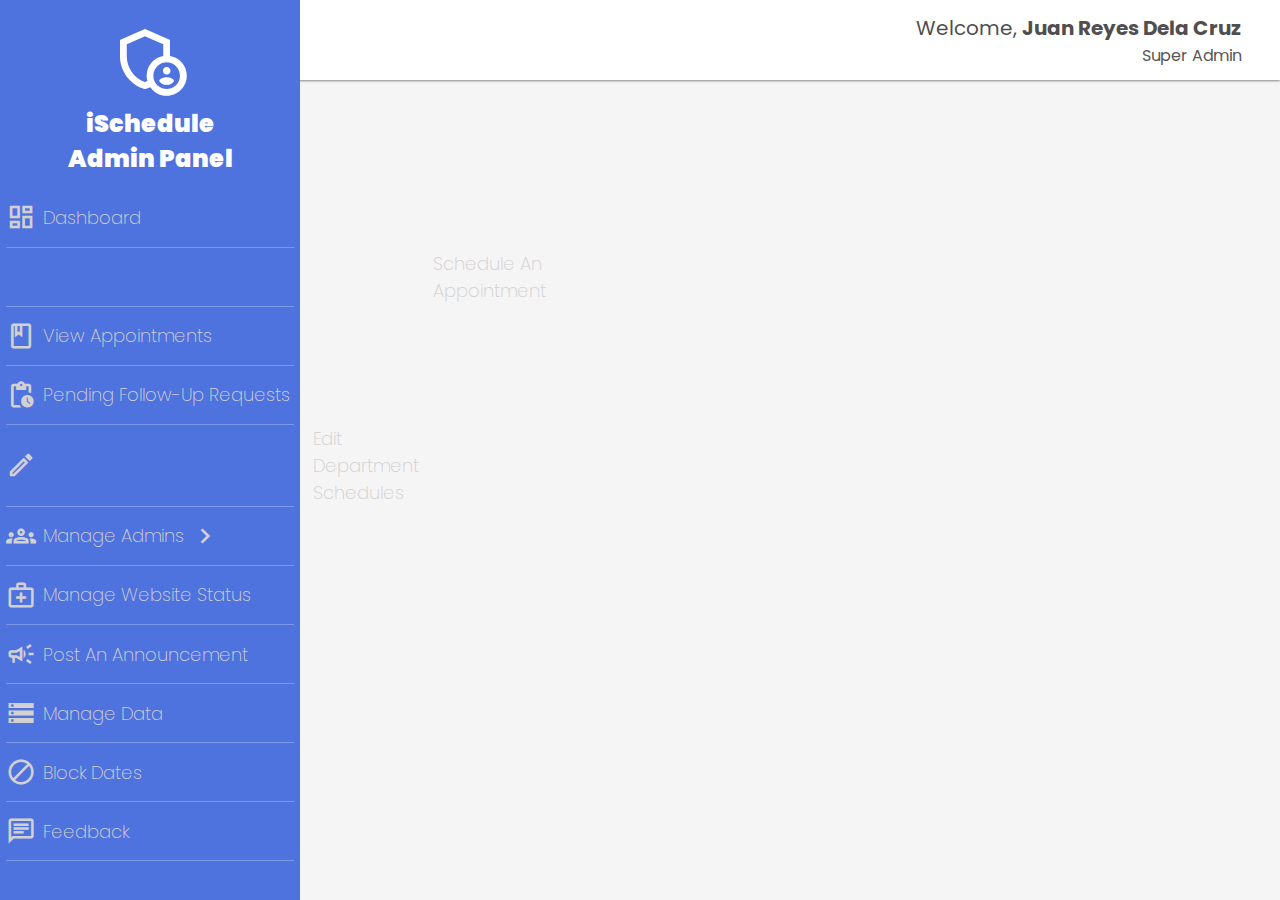
==== commit d5d00710: "Finish feedback page" ====
--- a/index.html
+++ b/index.html
@@ -118,7 +118,7 @@
                 <span class="material-icons-outlined ico-nav">block</span>
                 Block Dates
             </button>
-            <button class="nav-links__item" onclick="alert('gawan')">
+            <button class="nav-links__item" onclick="generateFeedback()">
                 <span class="material-icons-outlined ico-nav">chat</span>
                 Feedback
             </button>
@@ -127,34 +127,7 @@
     <main>
         <!-- Gawin dito sa HTML yung pages then icut then paste the innerHtml -->
         <!-- Yung overflow:auto sa section natin ipasok was sa main -->
-        <section class="feedback">
-            <div class="feedback-content">
-                <select class="form-select" aria-label="Default select example">
-                    <option value="" selected hidden disabled>Sort By</option>
-                    <option value="">Oldest to Latest</option>
-                    <option value="">Latest to Oldest</option>
-                    <option value="">Lowest Rating to Highest Rating</option>
-                    <option value="">Highest Rating to Lowest Rating</option>
-                </select>
-                <div class="feedback__table">
-                    <span>Click the row to highlight/see more.</span>
-                    <div class="table-container">
-                        <table class="schedule-table">
-                            <thead>
-                                <tr>
-                                    <th>Feedback</th>
-                                </tr>
-                            </thead>
-                            <tbody>
-                                <tr>
-                                    <td>Oncology</td>
-                                </tr>         
-                            </tbody>
-                        </table>
-                    </div>
-                </div>
-            </div>
-        </section>
+        
     </main>
     <button type="button" class="btn btn-primary modal-launcher" data-bs-toggle="modal" data-bs-target="#staticBackdrop" style="display:none">
         Launch static backdrop modal
--- a/css/main.css
+++ b/css/main.css
@@ -2208,6 +2208,11 @@
   scrollbar-gutter: stable;
 }
 
+.view-schedule__content span {
+  margin-top: max(5px, 1vw);
+  font-size: 0.8rem;
+  color: gray;
+}
 .view-schedule__content .view-schedule__header {
   width: 100%;
   height: -moz-fit-content;
@@ -2284,6 +2289,7 @@
 .view-schedule__header .view-schedule__field {
   width: 100%;
   padding: max(10px, 1vw);
+  padding-bottom: unset;
 }
 
 .quick-view-container .view-schedule__btn-group {
@@ -2451,4 +2457,42 @@
   .followup-container button {
     font-size: 1.3rem;
   }
+}
+.feedback {
+  width: 100%;
+  height: 85vh;
+  overflow: hidden;
+  display: flex;
+  justify-content: center;
+  align-items: flex-start;
+  padding: max(15px, 2vw);
+  padding-top: unset;
+}
+.feedback .feedback-content {
+  height: 90%;
+  background-color: white;
+  padding: max(15px, 2vw);
+  border-radius: max(7px, 1vw);
+  box-shadow: 0 0 10px rgba(110, 110, 110, 0.558);
+  overflow: auto;
+  width: max(80%, 300px);
+  margin-top: max(15px, 1vw);
+}
+.feedback .feedback-content select {
+  margin: auto;
+  max-width: 400px;
+}
+.feedback .feedback__table .table-container {
+  max-height: 55vh;
+}
+.feedback .feedback__table span {
+  display: block;
+  width: 100%;
+  text-align: center;
+  margin-top: max(5px, 1vw);
+  font-size: 0.8rem;
+  color: gray;
+}
+.feedback .feedback__table th:nth-child(1), .feedback .feedback__table td:nth-child(1) {
+  width: 10%;
 }/*# sourceMappingURL=main.css.map */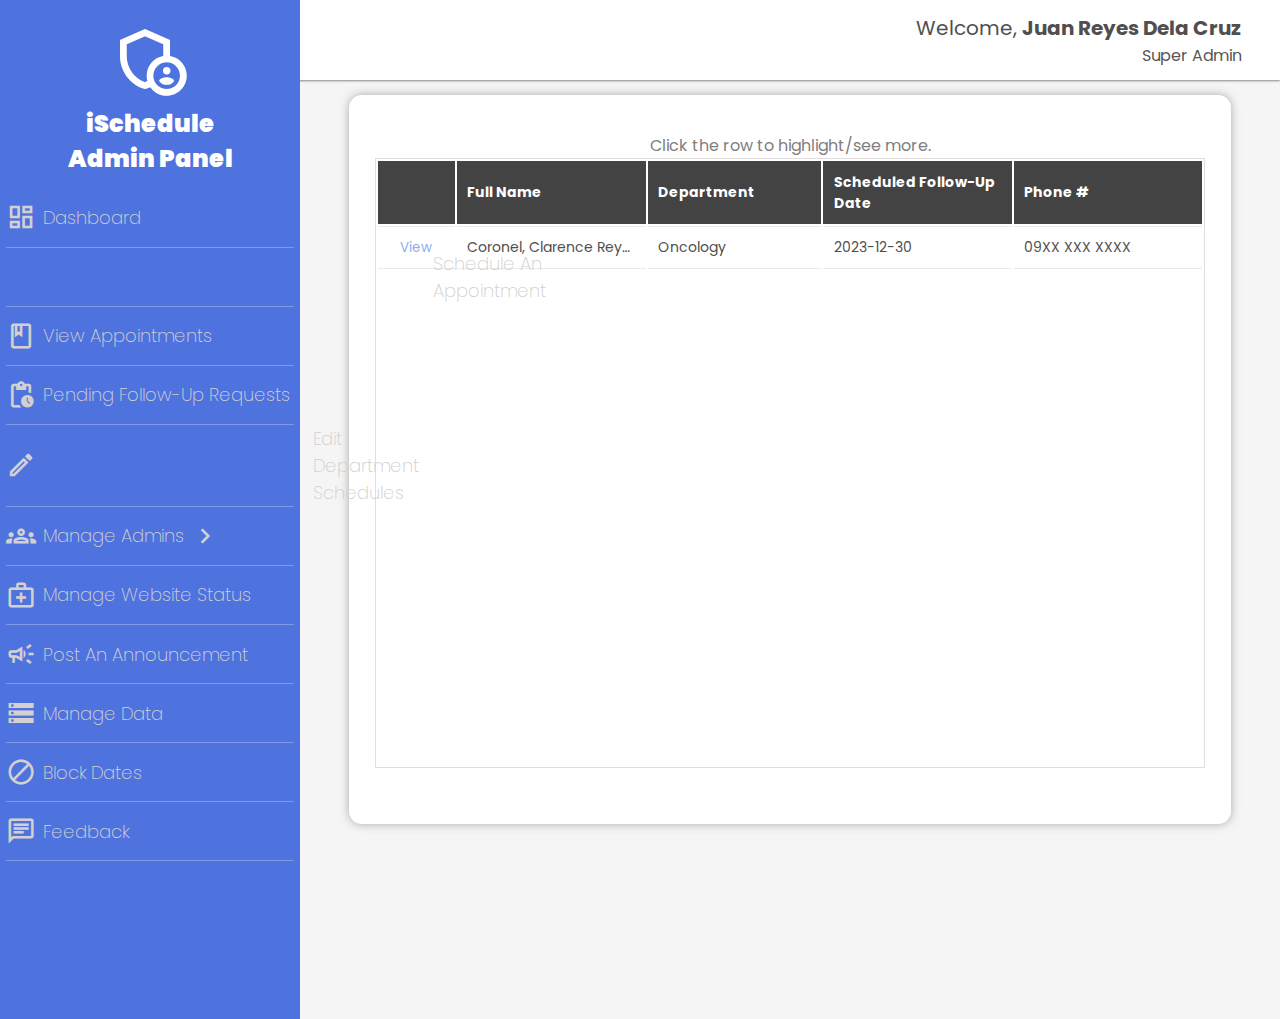
==== commit 54b3e8cb: "Made changes to td width and finish request layout" ====
--- a/index.html
+++ b/index.html
@@ -127,7 +127,35 @@
     <main>
         <!-- Gawin dito sa HTML yung pages then icut then paste the innerHtml -->
         <!-- Yung overflow:auto sa section natin ipasok was sa main -->
-        
+        <section class="request">
+            <div class="request-content">
+                <div class="request__table">
+                    <span>Click the row to highlight/see more.</span>
+                    <div class="table-container">
+                        <table>
+                            <thead>
+                                <tr>
+                                    <th>&nbsp;</th>
+                                    <th>Full Name</th>
+                                    <th>Department</th>
+                                    <th>Scheduled Follow-Up Date</th>
+                                    <th>Phone #</th>
+                                </tr>
+                            </thead>
+                            <tbody>
+                                <tr>
+                                    <td><button class="request-view--btn" id="viewBtn" data-appID="2" onclick="viewRequest(this.id)" >View</button></td>
+                                    <td>Coronel, Clarence Reyes</td>
+                                    <td>Oncology</td>
+                                    <td>2023-12-30</td>
+                                    <td>09XX XXX XXXX</td>
+                                </tr>
+                            </tbody>
+                        </table>
+                    </div>
+                </div>
+            </div>
+        </section>
     </main>
     <button type="button" class="btn btn-primary modal-launcher" data-bs-toggle="modal" data-bs-target="#staticBackdrop" style="display:none">
         Launch static backdrop modal
@@ -148,6 +176,6 @@
             </div>
         </div>
         </div>
-      </div>
+    </div>
 </body>
 </html>--- a/css/main.css
+++ b/css/main.css
@@ -845,13 +845,13 @@
      -moz-user-select: none;
           user-select: none;
   font-size: 0.7rem;
-  max-width: max(5vw, 100px);
+  max-width: max(10vw, 100px);
 }
 
 td {
   padding: max(10px, 0.8vw);
   text-align: left;
-  max-width: max(5vw, 100px);
+  max-width: max(10vw, 100px);
   overflow: hidden;
   text-overflow: ellipsis;
   white-space: nowrap;
@@ -1189,7 +1189,7 @@
   justify-content: center;
   align-items: flex-start;
   width: 100%;
-  height: 85vh;
+  height: 90vh;
   overflow: hidden;
 }
 .manage-data .manage-date__content {
@@ -2181,7 +2181,7 @@
   background-color: rgb(236, 235, 235);
 }
 
-.schedule-table {
+table {
   width: 100%;
 }
 
@@ -2239,6 +2239,7 @@
   border-radius: 50px;
   padding: 4px;
   font-size: 0.7rem;
+  margin: unset;
 }
 .view-schedule__content .view-schedule__table .editStatus:hover .ico-edit {
   color: #9ebff4;
@@ -2460,7 +2461,7 @@
 }
 .feedback {
   width: 100%;
-  height: 85vh;
+  height: 90vh;
   overflow: hidden;
   display: flex;
   justify-content: center;
@@ -2474,7 +2475,6 @@
   padding: max(15px, 2vw);
   border-radius: max(7px, 1vw);
   box-shadow: 0 0 10px rgba(110, 110, 110, 0.558);
-  overflow: auto;
   width: max(80%, 300px);
   margin-top: max(15px, 1vw);
 }
@@ -2482,8 +2482,11 @@
   margin: auto;
   max-width: 400px;
 }
+.feedback .feedback__table {
+  height: 100%;
+}
 .feedback .feedback__table .table-container {
-  max-height: 55vh;
+  max-height: 80%;
 }
 .feedback .feedback__table span {
   display: block;
@@ -2495,4 +2498,47 @@
 }
 .feedback .feedback__table th:nth-child(1), .feedback .feedback__table td:nth-child(1) {
   width: 10%;
+}
+
+.request {
+  width: 100%;
+  height: 90vh;
+  display: flex;
+  justify-content: center;
+  align-items: flex-start;
+}
+.request .request-content {
+  margin-top: max(15px, 1vw);
+  background-color: white;
+  width: 90%;
+  height: 90%;
+  border-radius: max(7px, 1vw);
+  box-shadow: 0 0 10px rgba(110, 110, 110, 0.558);
+  padding: max(15px, 2vw);
+  display: flex;
+  justify-content: center;
+  align-items: center;
+}
+.request .request__table {
+  width: 100%;
+  height: 100%;
+  display: flex;
+  flex-flow: column;
+  align-items: center;
+}
+.request .request__table span {
+  width: -moz-fit-content;
+  width: fit-content;
+  margin: 0 auto;
+  color: gray;
+  font-size: 0.8rem;
+  margin-top: max(5px, 1vw);
+}
+.request .table-container {
+  width: 100%;
+  height: 100%;
+  max-height: 90%;
+}
+.request .request-view--btn {
+  color: rgb(135, 176, 241);
 }/*# sourceMappingURL=main.css.map */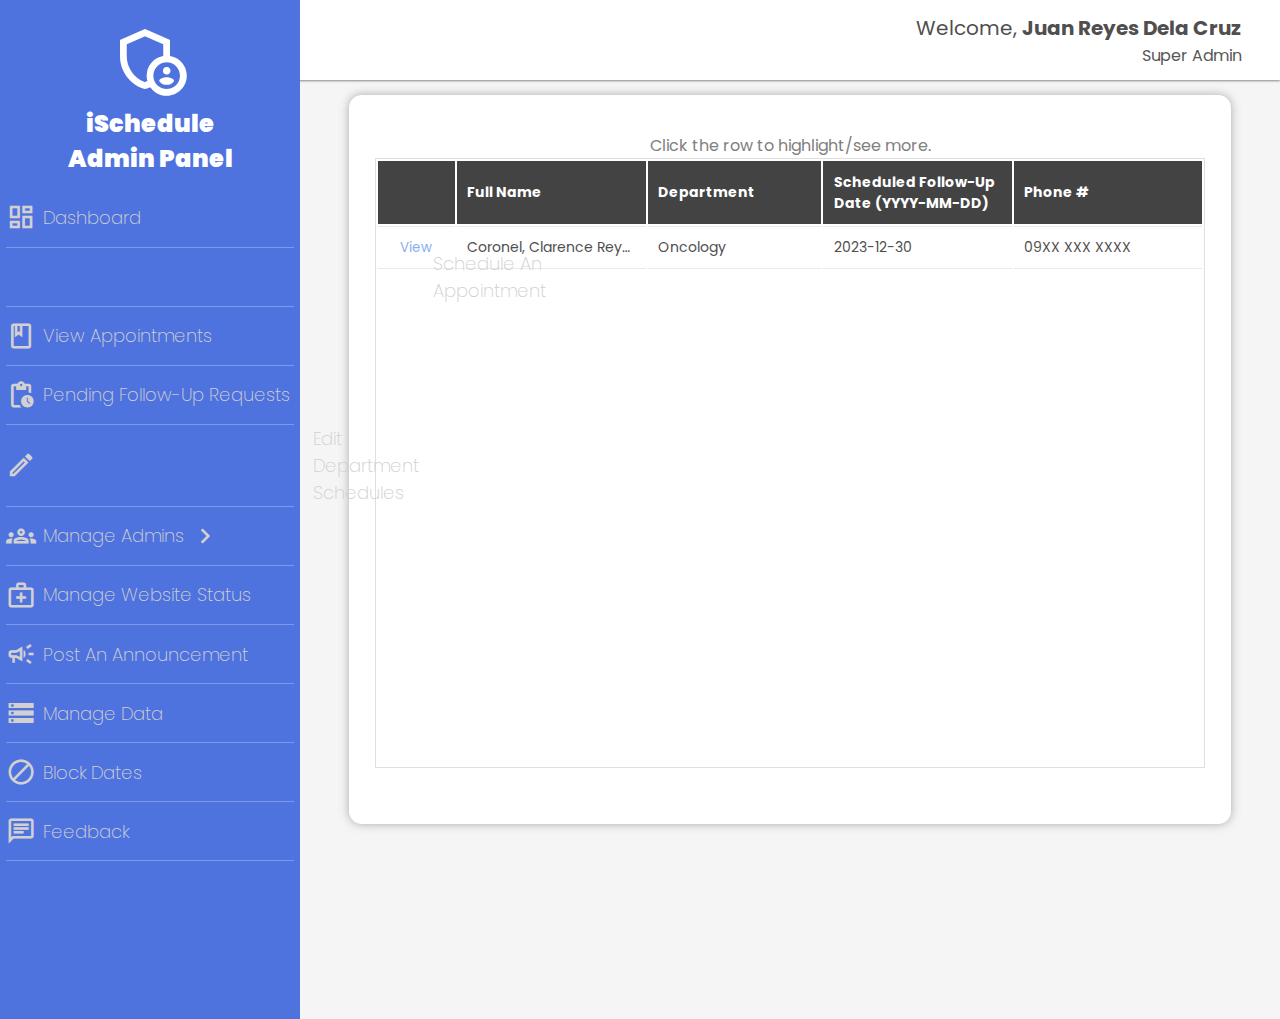
==== commit 573d7826: "Add tooltip to dates and add date submitted to feedback" ====
--- a/index.html
+++ b/index.html
@@ -138,7 +138,7 @@
                                     <th>&nbsp;</th>
                                     <th>Full Name</th>
                                     <th>Department</th>
-                                    <th>Scheduled Follow-Up Date</th>
+                                    <th>Scheduled Follow-Up Date (YYYY-MM-DD)</th>
                                     <th>Phone #</th>
                                 </tr>
                             </thead>
--- a/css/main.css
+++ b/css/main.css
@@ -2496,7 +2496,7 @@
   font-size: 0.8rem;
   color: gray;
 }
-.feedback .feedback__table th:nth-child(1), .feedback .feedback__table td:nth-child(1) {
+.feedback .feedback__table th:nth-child(1), .feedback .feedback__table td:nth-child(1), .feedback .feedback__table th:nth-child(3), .feedback .feedback__table td:nth-child(3) {
   width: 10%;
 }
 
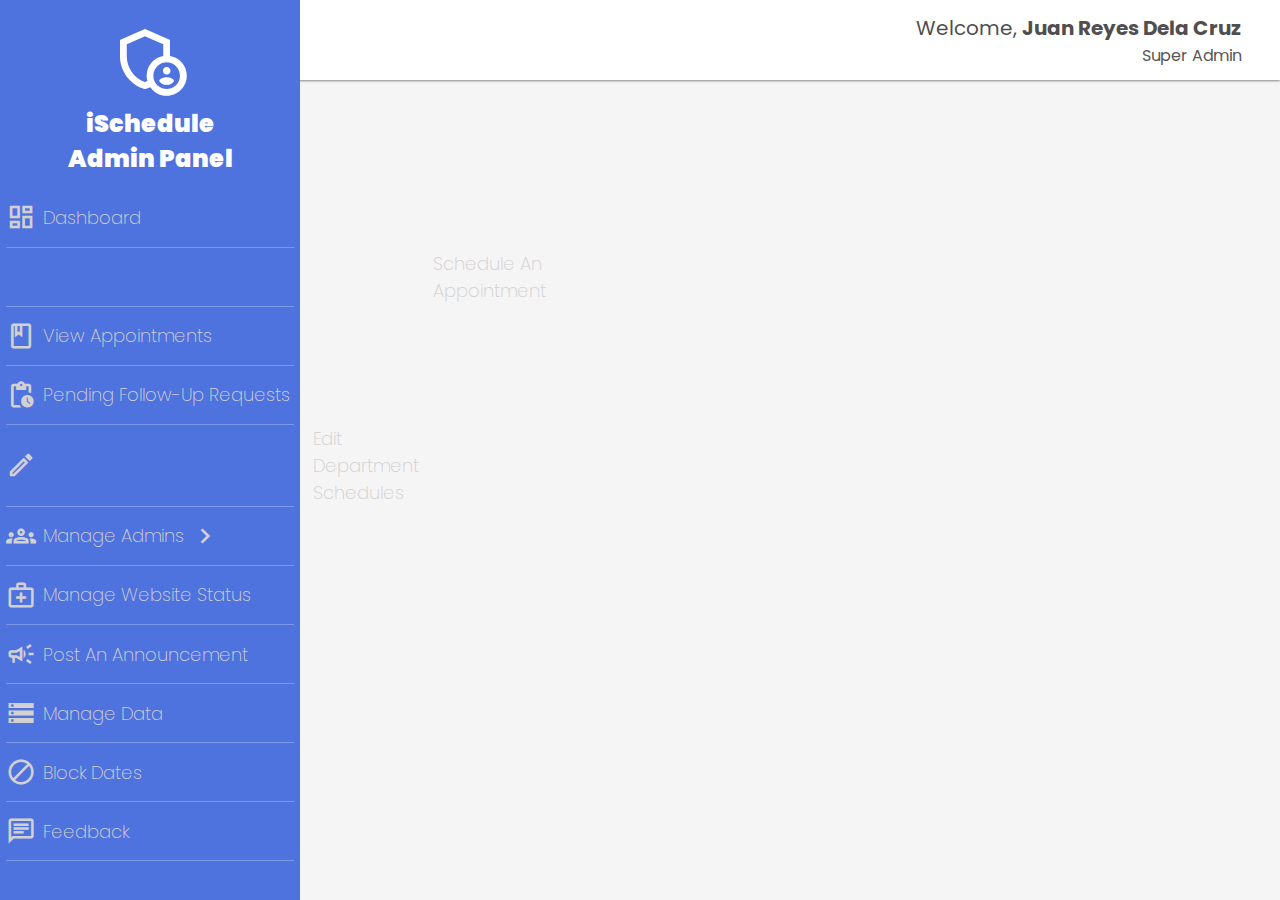
==== commit 3251f401: "Finish request page and change table highlight color, add break to td" ====
--- a/index.html
+++ b/index.html
@@ -67,7 +67,7 @@
                 <span class="material-icons-outlined ico-nav">book</span>
                 View Appointments
             </button>
-            <button class="nav-links__item" onclick="alert('gawan');">
+            <button class="nav-links__item" onclick="generateRequest();">
                 <span class="material-icons-outlined ico-nav">pending_actions</span>
                 Pending Follow-Up Requests
             </button>
@@ -127,35 +127,7 @@
     <main>
         <!-- Gawin dito sa HTML yung pages then icut then paste the innerHtml -->
         <!-- Yung overflow:auto sa section natin ipasok was sa main -->
-        <section class="request">
-            <div class="request-content">
-                <div class="request__table">
-                    <span>Click the row to highlight/see more.</span>
-                    <div class="table-container">
-                        <table>
-                            <thead>
-                                <tr>
-                                    <th>&nbsp;</th>
-                                    <th>Full Name</th>
-                                    <th>Department</th>
-                                    <th>Scheduled Follow-Up Date (YYYY-MM-DD)</th>
-                                    <th>Phone #</th>
-                                </tr>
-                            </thead>
-                            <tbody>
-                                <tr>
-                                    <td><button class="request-view--btn" id="viewBtn" data-appID="2" onclick="viewRequest(this.id)" >View</button></td>
-                                    <td>Coronel, Clarence Reyes</td>
-                                    <td>Oncology</td>
-                                    <td>2023-12-30</td>
-                                    <td>09XX XXX XXXX</td>
-                                </tr>
-                            </tbody>
-                        </table>
-                    </div>
-                </div>
-            </div>
-        </section>
+        
     </main>
     <button type="button" class="btn btn-primary modal-launcher" data-bs-toggle="modal" data-bs-target="#staticBackdrop" style="display:none">
         Launch static backdrop modal
--- a/css/main.css
+++ b/css/main.css
@@ -882,9 +882,10 @@
   overflow: unset;
   text-overflow: unset;
   white-space: unset;
-  background-color: #0577fa;
+  background-color: gray;
   color: white;
   cursor: pointer;
+  overflow-wrap: break-word;
 }
 
 .admin-table {
@@ -2534,11 +2535,59 @@
   font-size: 0.8rem;
   margin-top: max(5px, 1vw);
 }
+.request .request__table td:nth-child(1) span, .request .request__table td:nth-child(2) span {
+  margin: unset;
+}
+.request .request__table td:nth-child(1) span {
+  color: rgb(6, 195, 6);
+  font-size: 1rem;
+}
+.request .request__table td:nth-child(2) span {
+  color: red;
+  font-size: 1rem;
+}
 .request .table-container {
   width: 100%;
   height: 100%;
   max-height: 90%;
 }
-.request .request-view--btn {
+
+.viewBtn {
   color: rgb(135, 176, 241);
+  text-decoration: none;
+}
+
+.view-container {
+  display: flex;
+  flex-flow: column;
+  width: 100%;
+  height: 15vh;
+  justify-content: center;
+  align-items: center;
+  gap: max(1vw, 15px);
+}
+.view-container span {
+  text-align: center;
+}
+.view-container .viewinput-container {
+  width: 100%;
+  height: -moz-fit-content;
+  height: fit-content;
+  display: flex;
+  flex-flow: row nowrap;
+}
+
+.viewinput-container .date-container {
+  display: flex;
+  flex-flow: row nowrap;
+  width: 100%;
+  gap: 1%;
+}
+.viewinput-container .date-container input {
+  width: 32.33%;
+  height: -moz-fit-content;
+  height: fit-content;
+  border: unset;
+  border-bottom: 1px solid black;
+  text-align: center;
 }/*# sourceMappingURL=main.css.map */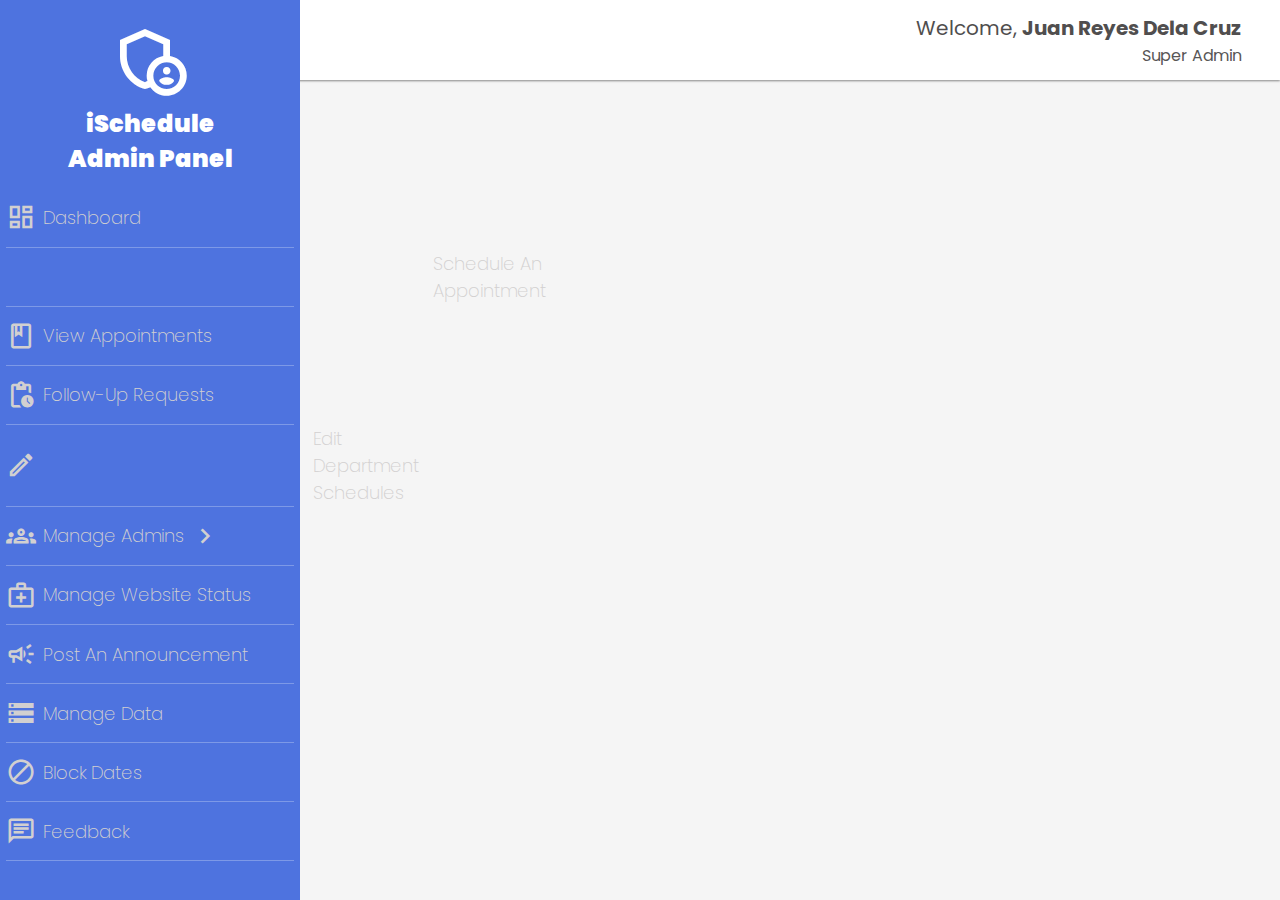
==== commit 4773cc92: "Remove 'pending' in follow-up requests" ====
--- a/index.html
+++ b/index.html
@@ -69,7 +69,7 @@
             </button>
             <button class="nav-links__item" onclick="generateRequest();">
                 <span class="material-icons-outlined ico-nav">pending_actions</span>
-                Pending Follow-Up Requests
+                Follow-Up Requests
             </button>
             <!-- IN HERE ASIDE SA PEDE IEDIT YUNG SCHEDULE PER DEPARTMENT PEDE RIN IBLOCK OR ISARADO ALL INCOMING APPOINTMENTS -->
             <button class="nav-links__item">
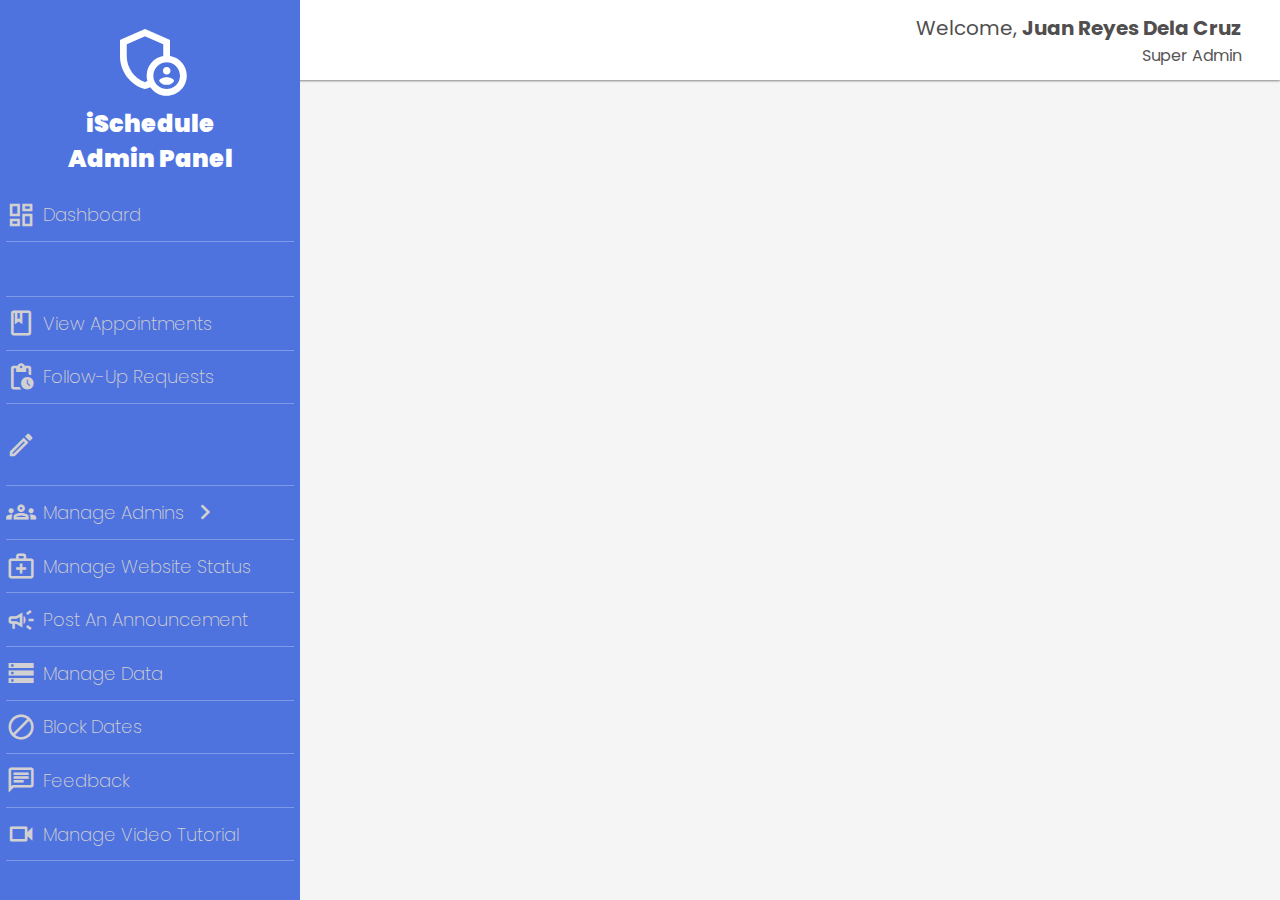
==== commit fda03928: "Add edit video tutorial page" ====
--- a/index.html
+++ b/index.html
@@ -72,7 +72,7 @@
                 Follow-Up Requests
             </button>
             <!-- IN HERE ASIDE SA PEDE IEDIT YUNG SCHEDULE PER DEPARTMENT PEDE RIN IBLOCK OR ISARADO ALL INCOMING APPOINTMENTS -->
-            <button class="nav-links__item">
+            <button class="nav-links__item" onclick="generateScheduling()">
                 <span class="material-icons-outlined ico-nav">edit_calendar</span>
                 Edit Department Schedules
             </button>
@@ -122,6 +122,10 @@
                 <span class="material-icons-outlined ico-nav">chat</span>
                 Feedback
             </button>
+            <button class="nav-links__item" onclick="generateEditTutorial()">
+                <span class="material-icons-outlined ico-nav">videocam</span>
+                Manage Video Tutorial
+            </button>
         </div>
     </div>
     <main>
--- a/css/main.css
+++ b/css/main.css
@@ -249,6 +249,7 @@
   justify-content: center;
   align-items: flex-start;
   height: 95vh;
+  overflow: auto;
 }
 
 .nav-links {
@@ -865,7 +866,8 @@
   background-color: transparent;
   border: unset;
   display: flex;
-  justify-content: center;
+  flex-flow: row nowrap;
+  justify-content: flex-start;
   align-items: center;
   width: 100%;
   text-align: left;
@@ -882,7 +884,7 @@
   overflow: unset;
   text-overflow: unset;
   white-space: unset;
-  background-color: gray;
+  background-color: #0577fa;
   color: white;
   cursor: pointer;
   overflow-wrap: break-word;
@@ -2431,30 +2433,6 @@
     width: 15%;
   }
 }
-.followup-container {
-  display: flex;
-  flex-flow: row nowrap;
-  justify-content: center;
-  width: 100%;
-  -webkit-user-select: none;
-     -moz-user-select: none;
-          user-select: none;
-}
-.followup-container button {
-  font-size: 0.8rem;
-  color: red;
-  background-color: transparent;
-  font-weight: 1000;
-  border: 2px solid red;
-  border-radius: max(0.5vw, 5px);
-  padding: max(0.2vw, 4px) max(0.5vw, 7px);
-  margin: max(2vw, 20px);
-}
-.followup-container button:hover {
-  background-color: #ff3333;
-  color: white;
-}
-
 @media only screen and (min-width: 900px) {
   .followup-container button {
     font-size: 1.3rem;
@@ -2538,9 +2516,15 @@
 .request .request__table td:nth-child(1) span, .request .request__table td:nth-child(2) span {
   margin: unset;
 }
+.request .request__table td:nth-child(1) button {
+  justify-content: flex-end;
+}
 .request .request__table td:nth-child(1) span {
   color: rgb(6, 195, 6);
   font-size: 1rem;
+}
+.request .request__table td:nth-child(2) button {
+  justify-content: flex-start;
 }
 .request .request__table td:nth-child(2) span {
   color: red;
@@ -2590,4 +2574,198 @@
   border: unset;
   border-bottom: 1px solid black;
   text-align: center;
+}
+
+.cancelled {
+  color: red !important;
+}
+
+.active {
+  color: rgb(9, 219, 9) !important;
+}
+
+.missed {
+  color: gold !important;
+}
+
+.completed {
+  color: #9014f6 !important;
+}
+
+.scheduling {
+  display: flex;
+  flex-flow: column;
+  align-items: center;
+  height: 90vh;
+  overflow: hidden;
+}
+.scheduling .scheduling-content {
+  background-color: white;
+  border-radius: max(7px, 1vw);
+  box-shadow: 0 0 10px rgba(110, 110, 110, 0.558);
+  padding: max(15px, 2vw);
+  margin-top: max(15px, 1vw);
+  width: 95%;
+  height: 90%;
+  overflow-y: auto;
+}
+.scheduling .week-container {
+  width: 100%;
+  height: 90%;
+  display: grid;
+  grid-template-columns: repeat(auto-fill, minmax(40%, 1fr));
+  gap: 1%;
+  padding-top: max(1%, 10px);
+}
+.scheduling .week-container .day {
+  height: 100%;
+  display: flex;
+  flex-flow: column;
+  padding: 5% 0;
+}
+.scheduling .week-container .day-header {
+  width: 100%;
+  text-align: center;
+  border: unset;
+  height: -moz-fit-content;
+  height: fit-content;
+  background-color: rgb(250, 108, 108);
+  color: white;
+  border-radius: max(0.1vw, 5px);
+  padding: 0.2rem;
+  font-size: 1rem;
+}
+.scheduling .week-container .block {
+  margin-top: 2%;
+  width: 100%;
+  padding: 5%;
+  background-color: rgb(235, 235, 235);
+  border-radius: max(0.1vw, 5px);
+  display: flex;
+  flex-flow: column;
+  gap: 2vh;
+}
+.scheduling .week-container .buffer {
+  background-color: rgb(245, 234, 170);
+}
+.scheduling .week-container .buffer .time::after {
+  content: " (Buffer)";
+}
+.scheduling .week-container .timeslot-container {
+  display: flex;
+  flex-flow: column;
+}
+.scheduling .week-container .timeslot {
+  width: 100%;
+  text-align: center;
+  font-weight: 700;
+  font-size: 0.7rem;
+}
+.scheduling .week-container .max {
+  color: red;
+}
+.scheduling .week-container .max::before {
+  content: "Slot: ";
+  color: rgb(80, 78, 78);
+}
+.scheduling .week-container .button-container {
+  width: 100%;
+  display: flex;
+  flex-flow: row nowrap;
+  justify-content: center;
+  align-items: center;
+  gap: 2%;
+}
+.scheduling .week-container .button-container button {
+  border: unset;
+  background-color: #0577fa;
+  color: white;
+  width: 49%;
+  padding: max(0.2rem, 5px) 0;
+  border-radius: max(0.1rem, 5px);
+  font-size: 0.8rem;
+  text-align: center;
+}
+.scheduling .week-container .button-container button:hover {
+  background-color: #1e85fb;
+}
+
+@media only screen and (min-width: 1200px) {
+  .scheduling .week-container {
+    grid-template-columns: repeat(auto-fill, minmax(15%, 1fr));
+  }
+}
+.edit-tutorial {
+  display: flex;
+  justify-content: center;
+  align-items: flex-start;
+  width: 100%;
+  height: 85vh;
+  overflow: hidden;
+}
+.edit-tutorial .edit-tutorial-content {
+  width: 50%;
+  min-width: 300px;
+  background-color: white;
+  padding: max(15px, 2vw);
+  margin: max(15px, 1vw);
+  box-shadow: 0 0 10px rgba(110, 110, 110, 0.558);
+  border-radius: max(7px, 1vw);
+  overflow: auto;
+}
+.edit-tutorial .edit-tutorial__instruction .edit-tutorial__header {
+  font-weight: 700;
+  font-size: 1.1rem;
+}
+.edit-tutorial .edit-tutorial__instruction li {
+  font-size: 0.8rem;
+  font-weight: 400;
+  color: gray;
+}
+.edit-tutorial .edit-tutorial__instruction li span {
+  color: #0577fa;
+  font-weight: 700;
+  text-overflow: clip;
+  width: 100%;
+  word-wrap: break-word;
+}
+.edit-tutorial .edit__input-container {
+  width: 100%;
+  border: 1px solid rgb(174, 169, 169);
+  overflow: hidden;
+  display: flex;
+  flex-flow: row nowrap;
+  border-radius: max(0.2vw, 5px);
+}
+.edit-tutorial .edit-tutorial--btn {
+  background-color: #0577fa;
+  color: white;
+  border: unset;
+  padding: max(0.1vw, 5px) max(0.3vw, 10px);
+}
+.edit-tutorial .edit-tutorial--btn:hover {
+  background-color: #1e85fb;
+}
+.edit-tutorial input {
+  width: 100%;
+  background-color: transparent;
+  border: unset;
+  padding: max(0.1vw, 5px);
+}
+.edit-tutorial .embed-input {
+  margin-top: max(15px, 1vw);
+}
+
+.tutorial__video-container {
+  width: 50%;
+  height: 20vh;
+  max-width: 500px;
+  max-height: 255px;
+  margin: max(1vw, 10px) auto;
+  min-width: 250px;
+  min-height: 150px;
+}
+.tutorial__video-container iframe {
+  border-radius: 20px;
+  box-shadow: 5px 5px 15px rgb(186, 185, 185);
 }/*# sourceMappingURL=main.css.map */